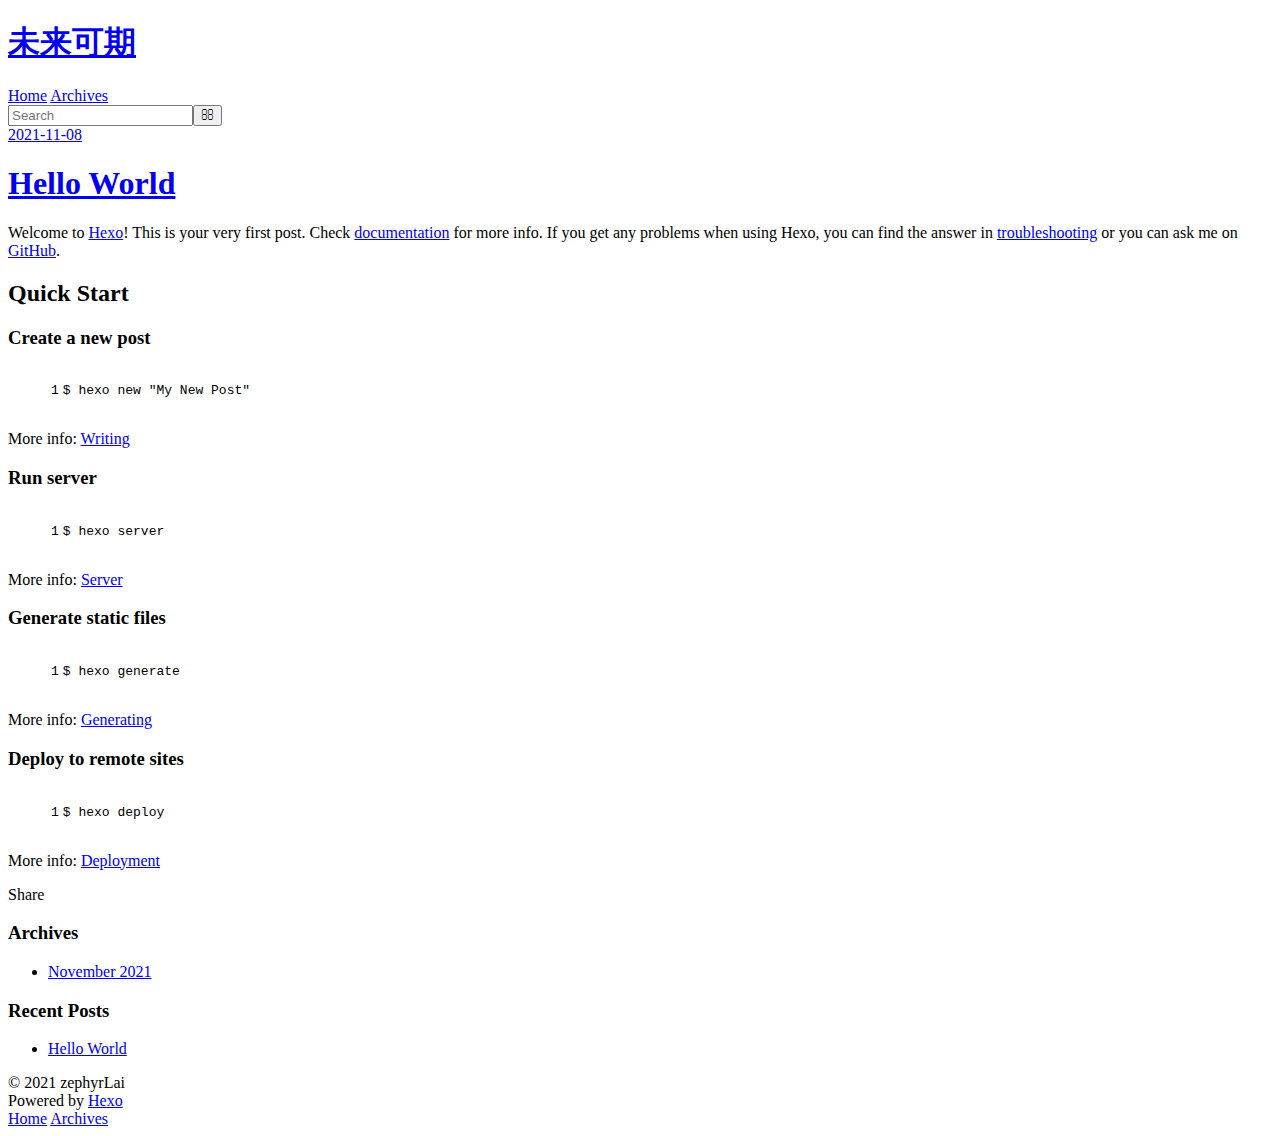
==== index.html @ c5fda98c "Site updated: 2021-11-08 18:31:26" ====
<!DOCTYPE html>
<html>
<head>
  <meta charset="utf-8">
  

  
  <title>未来可期</title>
  <meta name="viewport" content="width=device-width, initial-scale=1, maximum-scale=1">
  <meta property="og:type" content="website">
<meta property="og:title" content="未来可期">
<meta property="og:url" content="https://zephyrlai.github.io/index.html">
<meta property="og:site_name" content="未来可期">
<meta property="og:locale" content="en_US">
<meta property="article:author" content="zephyrLai">
<meta name="twitter:card" content="summary">
  
    <link rel="alternate" href="/atom.xml" title="未来可期" type="application/atom+xml">
  
  
    <link rel="icon" href="/favicon.png">
  
  
    <link href="//fonts.googleapis.com/css?family=Source+Code+Pro" rel="stylesheet" type="text/css">
  
  
<link rel="stylesheet" href="/css/style.css">

<meta name="generator" content="Hexo 5.4.0"></head>

<body>
  <div id="container">
    <div id="wrap">
      <header id="header">
  <div id="banner"></div>
  <div id="header-outer" class="outer">
    <div id="header-title" class="inner">
      <h1 id="logo-wrap">
        <a href="/" id="logo">未来可期</a>
      </h1>
      
    </div>
    <div id="header-inner" class="inner">
      <nav id="main-nav">
        <a id="main-nav-toggle" class="nav-icon"></a>
        
          <a class="main-nav-link" href="/">Home</a>
        
          <a class="main-nav-link" href="/archives">Archives</a>
        
      </nav>
      <nav id="sub-nav">
        
          <a id="nav-rss-link" class="nav-icon" href="/atom.xml" title="RSS Feed"></a>
        
        <a id="nav-search-btn" class="nav-icon" title="Search"></a>
      </nav>
      <div id="search-form-wrap">
        <form action="//google.com/search" method="get" accept-charset="UTF-8" class="search-form"><input type="search" name="q" class="search-form-input" placeholder="Search"><button type="submit" class="search-form-submit">&#xF002;</button><input type="hidden" name="sitesearch" value="https://zephyrlai.github.io"></form>
      </div>
    </div>
  </div>
</header>
      <div class="outer">
        <section id="main">
  
    <article id="post-hello-world" class="article article-type-post" itemscope itemprop="blogPost">
  <div class="article-meta">
    <a href="/2021/11/08/8905b023e677/" class="article-date">
  <time datetime="2021-11-08T07:36:44.122Z" itemprop="datePublished">2021-11-08</time>
</a>
    
  </div>
  <div class="article-inner">
    
    
      <header class="article-header">
        
  
    <h1 itemprop="name">
      <a class="article-title" href="/2021/11/08/8905b023e677/">Hello World</a>
    </h1>
  

      </header>
    
    <div class="article-entry" itemprop="articleBody">
      
        <p>Welcome to <a target="_blank" rel="noopener" href="https://hexo.io/">Hexo</a>! This is your very first post. Check <a target="_blank" rel="noopener" href="https://hexo.io/docs/">documentation</a> for more info. If you get any problems when using Hexo, you can find the answer in <a target="_blank" rel="noopener" href="https://hexo.io/docs/troubleshooting.html">troubleshooting</a> or you can ask me on <a target="_blank" rel="noopener" href="https://github.com/hexojs/hexo/issues">GitHub</a>.</p>
<h2 id="Quick-Start"><a href="#Quick-Start" class="headerlink" title="Quick Start"></a>Quick Start</h2><h3 id="Create-a-new-post"><a href="#Create-a-new-post" class="headerlink" title="Create a new post"></a>Create a new post</h3><figure class="highlight bash"><table><tr><td class="gutter"><pre><span class="line">1</span><br></pre></td><td class="code"><pre><span class="line">$ hexo new <span class="string">&quot;My New Post&quot;</span></span><br></pre></td></tr></table></figure>

<p>More info: <a target="_blank" rel="noopener" href="https://hexo.io/docs/writing.html">Writing</a></p>
<h3 id="Run-server"><a href="#Run-server" class="headerlink" title="Run server"></a>Run server</h3><figure class="highlight bash"><table><tr><td class="gutter"><pre><span class="line">1</span><br></pre></td><td class="code"><pre><span class="line">$ hexo server</span><br></pre></td></tr></table></figure>

<p>More info: <a target="_blank" rel="noopener" href="https://hexo.io/docs/server.html">Server</a></p>
<h3 id="Generate-static-files"><a href="#Generate-static-files" class="headerlink" title="Generate static files"></a>Generate static files</h3><figure class="highlight bash"><table><tr><td class="gutter"><pre><span class="line">1</span><br></pre></td><td class="code"><pre><span class="line">$ hexo generate</span><br></pre></td></tr></table></figure>

<p>More info: <a target="_blank" rel="noopener" href="https://hexo.io/docs/generating.html">Generating</a></p>
<h3 id="Deploy-to-remote-sites"><a href="#Deploy-to-remote-sites" class="headerlink" title="Deploy to remote sites"></a>Deploy to remote sites</h3><figure class="highlight bash"><table><tr><td class="gutter"><pre><span class="line">1</span><br></pre></td><td class="code"><pre><span class="line">$ hexo deploy</span><br></pre></td></tr></table></figure>

<p>More info: <a target="_blank" rel="noopener" href="https://hexo.io/docs/one-command-deployment.html">Deployment</a></p>

      
    </div>
    <footer class="article-footer">
      <a data-url="https://zephyrlai.github.io/2021/11/08/8905b023e677/" data-id="ckvqiy9e200008vw978qgfk97" class="article-share-link">Share</a>
      
      
    </footer>
  </div>
  
</article>


  


</section>
        
          <aside id="sidebar">
  
    

  
    

  
    
  
    
  <div class="widget-wrap">
    <h3 class="widget-title">Archives</h3>
    <div class="widget">
      <ul class="archive-list"><li class="archive-list-item"><a class="archive-list-link" href="/archives/2021/11/">November 2021</a></li></ul>
    </div>
  </div>


  
    
  <div class="widget-wrap">
    <h3 class="widget-title">Recent Posts</h3>
    <div class="widget">
      <ul>
        
          <li>
            <a href="/2021/11/08/8905b023e677/">Hello World</a>
          </li>
        
      </ul>
    </div>
  </div>

  
</aside>
        
      </div>
      <footer id="footer">
  
  <div class="outer">
    <div id="footer-info" class="inner">
      &copy; 2021 zephyrLai<br>
      Powered by <a href="http://hexo.io/" target="_blank">Hexo</a>
    </div>
  </div>
</footer>
    </div>
    <nav id="mobile-nav">
  
    <a href="/" class="mobile-nav-link">Home</a>
  
    <a href="/archives" class="mobile-nav-link">Archives</a>
  
</nav>
    

<script src="//ajax.googleapis.com/ajax/libs/jquery/2.0.3/jquery.min.js"></script>


  
<link rel="stylesheet" href="/fancybox/jquery.fancybox.css">

  
<script src="/fancybox/jquery.fancybox.pack.js"></script>




<script src="/js/script.js"></script>




  </div>
</body>
</html>
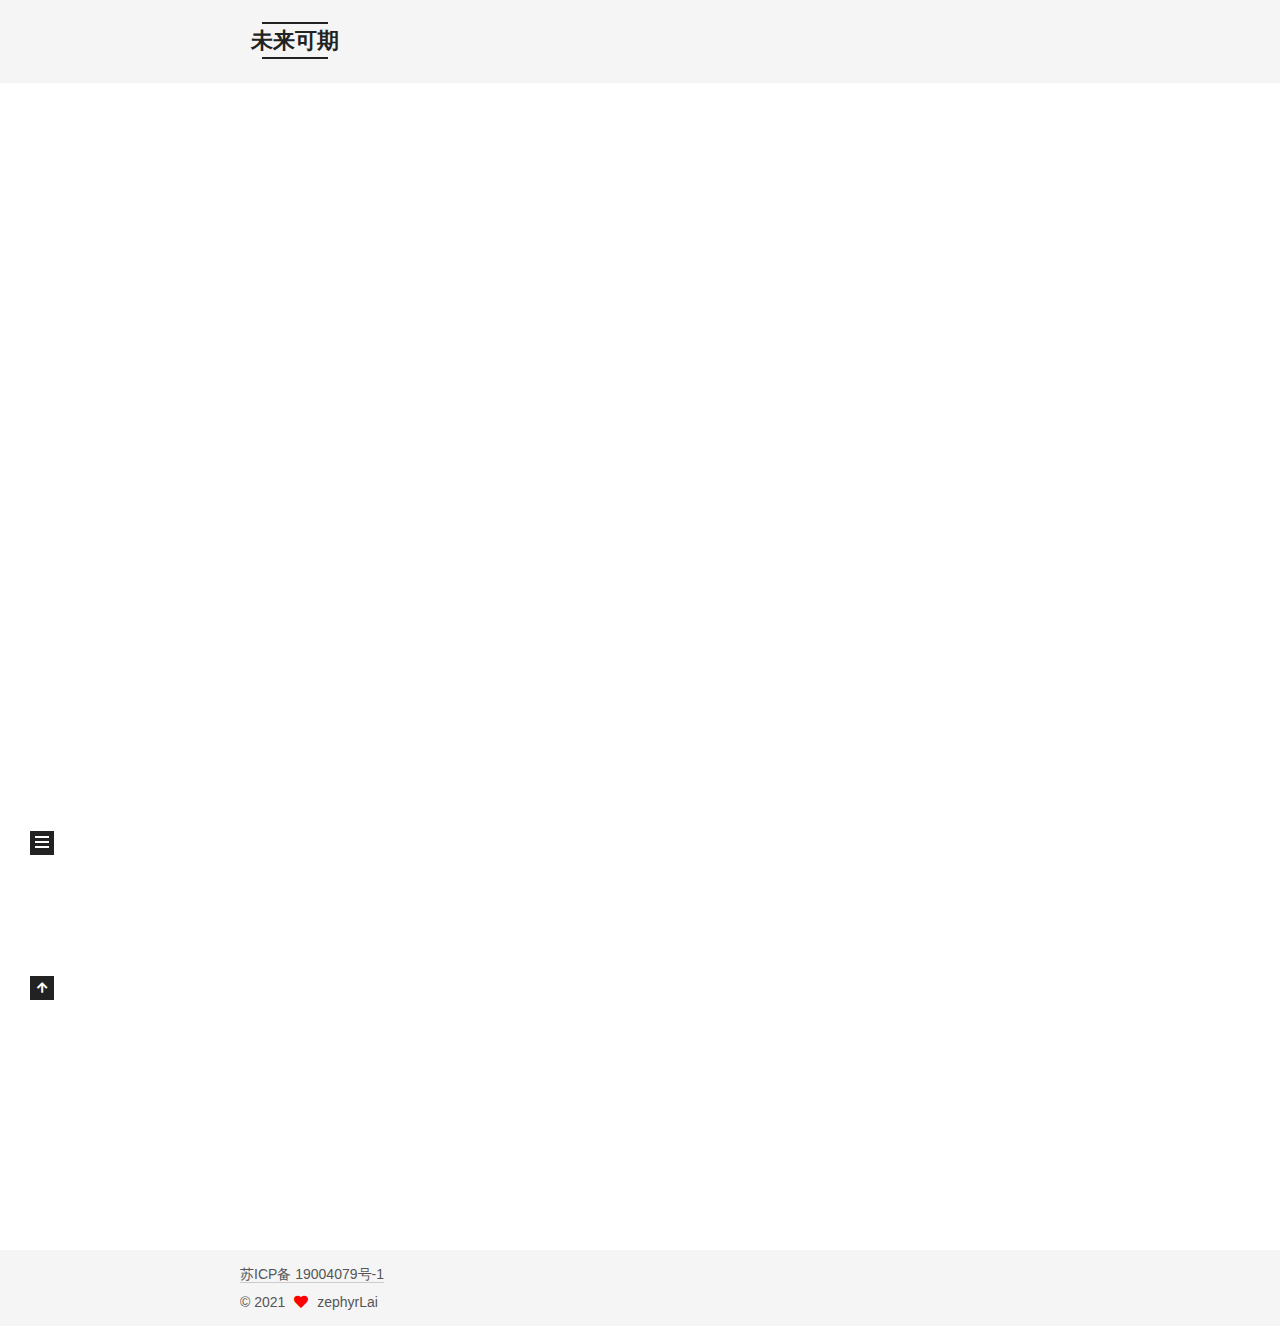
==== commit 3837ebc2: "Site updated: 2021-11-08 23:07:34" ====
--- a/index.html
+++ b/index.html
@@ -1,12 +1,25 @@
 <!DOCTYPE html>
-<html>
+<html lang="en">
 <head>
-  <meta charset="utf-8">
-  
-
-  
-  <title>未来可期</title>
-  <meta name="viewport" content="width=device-width, initial-scale=1, maximum-scale=1">
+  <meta charset="UTF-8">
+<meta name="viewport" content="width=device-width, initial-scale=1, maximum-scale=2">
+<meta name="theme-color" content="#222">
+<meta name="generator" content="Hexo 5.4.0">
+  <link rel="apple-touch-icon" sizes="180x180" href="/images/apple-touch-icon-next.png">
+  <link rel="icon" type="image/png" sizes="32x32" href="/images/favicon-32x32-next.png">
+  <link rel="icon" type="image/png" sizes="16x16" href="/images/favicon-16x16-next.png">
+  <link rel="mask-icon" href="/images/logo.svg" color="#222">
+
+<link rel="stylesheet" href="/css/main.css">
+
+
+<link rel="stylesheet" href="/lib/font-awesome/css/all.min.css">
+
+<script id="hexo-configurations">
+    var NexT = window.NexT || {};
+    var CONFIG = {"hostname":"zephyrlai.github.io","root":"/","scheme":"Mist","version":"7.8.0","exturl":false,"sidebar":{"position":"left","display":"post","padding":18,"offset":12,"onmobile":false},"copycode":{"enable":false,"show_result":false,"style":null},"back2top":{"enable":true,"sidebar":false,"scrollpercent":false},"bookmark":{"enable":false,"color":"#222","save":"auto"},"fancybox":false,"mediumzoom":false,"lazyload":false,"pangu":false,"comments":{"style":"tabs","active":null,"storage":true,"lazyload":false,"nav":null},"algolia":{"hits":{"per_page":10},"labels":{"input_placeholder":"Search for Posts","hits_empty":"We didn't find any results for the search: ${query}","hits_stats":"${hits} results found in ${time} ms"}},"localsearch":{"enable":false,"trigger":"auto","top_n_per_article":1,"unescape":false,"preload":false},"motion":{"enable":true,"async":false,"transition":{"post_block":"fadeIn","post_header":"slideDownIn","post_body":"slideDownIn","coll_header":"slideLeftIn","sidebar":"slideUpIn"}}};
+  </script>
+
   <meta property="og:type" content="website">
 <meta property="og:title" content="未来可期">
 <meta property="og:url" content="https://zephyrlai.github.io/index.html">
@@ -14,183 +27,343 @@
 <meta property="og:locale" content="en_US">
 <meta property="article:author" content="zephyrLai">
 <meta name="twitter:card" content="summary">
-  
-    <link rel="alternate" href="/atom.xml" title="未来可期" type="application/atom+xml">
-  
-  
-    <link rel="icon" href="/favicon.png">
-  
-  
-    <link href="//fonts.googleapis.com/css?family=Source+Code+Pro" rel="stylesheet" type="text/css">
-  
-  
-<link rel="stylesheet" href="/css/style.css">
-
-<meta name="generator" content="Hexo 5.4.0"></head>
-
-<body>
-  <div id="container">
-    <div id="wrap">
-      <header id="header">
-  <div id="banner"></div>
-  <div id="header-outer" class="outer">
-    <div id="header-title" class="inner">
-      <h1 id="logo-wrap">
-        <a href="/" id="logo">未来可期</a>
-      </h1>
+
+<link rel="canonical" href="https://zephyrlai.github.io/">
+
+
+<script id="page-configurations">
+  // https://hexo.io/docs/variables.html
+  CONFIG.page = {
+    sidebar: "",
+    isHome : true,
+    isPost : false,
+    lang   : 'en'
+  };
+</script>
+
+  <title>未来可期</title>
+  
+
+
+
+
+
+
+  <noscript>
+  <style>
+  .use-motion .brand,
+  .use-motion .menu-item,
+  .sidebar-inner,
+  .use-motion .post-block,
+  .use-motion .pagination,
+  .use-motion .comments,
+  .use-motion .post-header,
+  .use-motion .post-body,
+  .use-motion .collection-header { opacity: initial; }
+
+  .use-motion .site-title,
+  .use-motion .site-subtitle {
+    opacity: initial;
+    top: initial;
+  }
+
+  .use-motion .logo-line-before i { left: initial; }
+  .use-motion .logo-line-after i { right: initial; }
+  </style>
+</noscript>
+
+</head>
+
+<body itemscope itemtype="http://schema.org/WebPage">
+  <div class="container use-motion">
+    <div class="headband"></div>
+
+    <header class="header" itemscope itemtype="http://schema.org/WPHeader">
+      <div class="header-inner"><div class="site-brand-container">
+  <div class="site-nav-toggle">
+    <div class="toggle" aria-label="Toggle navigation bar">
+      <span class="toggle-line toggle-line-first"></span>
+      <span class="toggle-line toggle-line-middle"></span>
+      <span class="toggle-line toggle-line-last"></span>
+    </div>
+  </div>
+
+  <div class="site-meta">
+
+    <a href="/" class="brand" rel="start">
+      <span class="logo-line-before"><i></i></span>
+      <h1 class="site-title">未来可期</h1>
+      <span class="logo-line-after"><i></i></span>
+    </a>
+  </div>
+
+  <div class="site-nav-right">
+    <div class="toggle popup-trigger">
+    </div>
+  </div>
+</div>
+
+
+
+
+<nav class="site-nav">
+  <ul id="menu" class="main-menu menu">
+        <li class="menu-item menu-item-home">
+
+    <a href="/" rel="section"><i class="fa fa-home fa-fw"></i>Home</a>
+
+  </li>
+        <li class="menu-item menu-item-archives">
+
+    <a href="/archives/" rel="section"><i class="fa fa-archive fa-fw"></i>Archives</a>
+
+  </li>
+  </ul>
+</nav>
+
+
+
+
+</div>
+    </header>
+
+    
+  <div class="back-to-top">
+    <i class="fa fa-arrow-up"></i>
+    <span>0%</span>
+  </div>
+
+
+    <main class="main">
+      <div class="main-inner">
+        <div class="content-wrap">
+          
+
+          <div class="content index posts-expand">
+            
+      
+  
+  
+  <article itemscope itemtype="http://schema.org/Article" class="post-block" lang="en">
+    <link itemprop="mainEntityOfPage" href="https://zephyrlai.github.io/2021/11/08/8905b023e677/">
+
+    <span hidden itemprop="author" itemscope itemtype="http://schema.org/Person">
+      <meta itemprop="image" content="/images/avatar.gif">
+      <meta itemprop="name" content="zephyrLai">
+      <meta itemprop="description" content="">
+    </span>
+
+    <span hidden itemprop="publisher" itemscope itemtype="http://schema.org/Organization">
+      <meta itemprop="name" content="未来可期">
+    </span>
+      <header class="post-header">
+        <h2 class="post-title" itemprop="name headline">
+          
+            <a href="/2021/11/08/8905b023e677/" class="post-title-link" itemprop="url">Hello World</a>
+        </h2>
+
+        <div class="post-meta">
+            <span class="post-meta-item">
+              <span class="post-meta-item-icon">
+                <i class="far fa-calendar"></i>
+              </span>
+              <span class="post-meta-item-text">Posted on</span>
+
+              <time title="Created: 2021-11-08 15:36:44" itemprop="dateCreated datePublished" datetime="2021-11-08T15:36:44+08:00">2021-11-08</time>
+            </span>
+
+          
+
+        </div>
+      </header>
+
+    
+    
+    
+    <div class="post-body" itemprop="articleBody">
+
+      
+          <p>Welcome to <a target="_blank" rel="noopener" href="https://hexo.io/">Hexo</a>! This is your very first post. Check <a target="_blank" rel="noopener" href="https://hexo.io/docs/">documentation</a> for more info. If you get any problems when using Hexo, you can find the answer in <a target="_blank" rel="noopener" href="https://hexo.io/docs/troubleshooting.html">troubleshooting</a> or you can ask me on <a target="_blank" rel="noopener" href="https://github.com/hexojs/hexo/issues">GitHub</a>.</p>
+<h2 id="Quick-Start"><a href="#Quick-Start" class="headerlink" title="Quick Start"></a>Quick Start</h2><h3 id="Create-a-new-post"><a href="#Create-a-new-post" class="headerlink" title="Create a new post"></a>Create a new post</h3><figure class="highlight bash"><table><tr><td class="gutter"><pre><span class="line">1</span><br></pre></td><td class="code"><pre><span class="line">$ hexo new <span class="string">&quot;My New Post&quot;</span></span><br></pre></td></tr></table></figure>
+
+<p>More info: <a target="_blank" rel="noopener" href="https://hexo.io/docs/writing.html">Writing</a></p>
+<h3 id="Run-server"><a href="#Run-server" class="headerlink" title="Run server"></a>Run server</h3><figure class="highlight bash"><table><tr><td class="gutter"><pre><span class="line">1</span><br></pre></td><td class="code"><pre><span class="line">$ hexo server</span><br></pre></td></tr></table></figure>
+
+<p>More info: <a target="_blank" rel="noopener" href="https://hexo.io/docs/server.html">Server</a></p>
+<h3 id="Generate-static-files"><a href="#Generate-static-files" class="headerlink" title="Generate static files"></a>Generate static files</h3><figure class="highlight bash"><table><tr><td class="gutter"><pre><span class="line">1</span><br></pre></td><td class="code"><pre><span class="line">$ hexo generate</span><br></pre></td></tr></table></figure>
+
+<p>More info: <a target="_blank" rel="noopener" href="https://hexo.io/docs/generating.html">Generating</a></p>
+<h3 id="Deploy-to-remote-sites"><a href="#Deploy-to-remote-sites" class="headerlink" title="Deploy to remote sites"></a>Deploy to remote sites</h3><figure class="highlight bash"><table><tr><td class="gutter"><pre><span class="line">1</span><br></pre></td><td class="code"><pre><span class="line">$ hexo deploy</span><br></pre></td></tr></table></figure>
+
+<p>More info: <a target="_blank" rel="noopener" href="https://hexo.io/docs/one-command-deployment.html">Deployment</a></p>
+
       
     </div>
-    <div id="header-inner" class="inner">
-      <nav id="main-nav">
-        <a id="main-nav-toggle" class="nav-icon"></a>
+
+    
+    
+    
+      <footer class="post-footer">
+        <div class="post-eof"></div>
+      </footer>
+  </article>
+  
+  
+  
+
+
+  
+
+
+
+          </div>
+          
+
+<script>
+  window.addEventListener('tabs:register', () => {
+    let { activeClass } = CONFIG.comments;
+    if (CONFIG.comments.storage) {
+      activeClass = localStorage.getItem('comments_active') || activeClass;
+    }
+    if (activeClass) {
+      let activeTab = document.querySelector(`a[href="#comment-${activeClass}"]`);
+      if (activeTab) {
+        activeTab.click();
+      }
+    }
+  });
+  if (CONFIG.comments.storage) {
+    window.addEventListener('tabs:click', event => {
+      if (!event.target.matches('.tabs-comment .tab-content .tab-pane')) return;
+      let commentClass = event.target.classList[1];
+      localStorage.setItem('comments_active', commentClass);
+    });
+  }
+</script>
+
+        </div>
+          
+  
+  <div class="toggle sidebar-toggle">
+    <span class="toggle-line toggle-line-first"></span>
+    <span class="toggle-line toggle-line-middle"></span>
+    <span class="toggle-line toggle-line-last"></span>
+  </div>
+
+  <aside class="sidebar">
+    <div class="sidebar-inner">
+
+      <ul class="sidebar-nav motion-element">
+        <li class="sidebar-nav-toc">
+          Table of Contents
+        </li>
+        <li class="sidebar-nav-overview">
+          Overview
+        </li>
+      </ul>
+
+      <!--noindex-->
+      <div class="post-toc-wrap sidebar-panel">
+      </div>
+      <!--/noindex-->
+
+      <div class="site-overview-wrap sidebar-panel">
+        <div class="site-author motion-element" itemprop="author" itemscope itemtype="http://schema.org/Person">
+  <p class="site-author-name" itemprop="name">zephyrLai</p>
+  <div class="site-description" itemprop="description"></div>
+</div>
+<div class="site-state-wrap motion-element">
+  <nav class="site-state">
+      <div class="site-state-item site-state-posts">
+          <a href="/archives/">
         
-          <a class="main-nav-link" href="/">Home</a>
+          <span class="site-state-item-count">1</span>
+          <span class="site-state-item-name">posts</span>
+        </a>
+      </div>
+  </nav>
+</div>
+
+
+
+      </div>
+
+    </div>
+  </aside>
+  <div id="sidebar-dimmer"></div>
+
+
+      </div>
+    </main>
+
+    <footer class="footer">
+      <div class="footer-inner">
         
-          <a class="main-nav-link" href="/archives">Archives</a>
+
         
-      </nav>
-      <nav id="sub-nav">
+  <div class="beian"><a href="https://beian.miit.gov.cn/" rel="noopener" target="_blank">苏ICP备 19004079号-1 </a>
+  </div>
+
+<div class="copyright">
+  
+  &copy; 
+  <span itemprop="copyrightYear">2021</span>
+  <span class="with-love">
+    <i class="fa fa-heart"></i>
+  </span>
+  <span class="author" itemprop="copyrightHolder">zephyrLai</span>
+</div>
+
         
-          <a id="nav-rss-link" class="nav-icon" href="/atom.xml" title="RSS Feed"></a>
-        
-        <a id="nav-search-btn" class="nav-icon" title="Search"></a>
-      </nav>
-      <div id="search-form-wrap">
-        <form action="//google.com/search" method="get" accept-charset="UTF-8" class="search-form"><input type="search" name="q" class="search-form-input" placeholder="Search"><button type="submit" class="search-form-submit">&#xF002;</button><input type="hidden" name="sitesearch" value="https://zephyrlai.github.io"></form>
-      </div>
-    </div>
-  </div>
-</header>
-      <div class="outer">
-        <section id="main">
-  
-    <article id="post-hello-world" class="article article-type-post" itemscope itemprop="blogPost">
-  <div class="article-meta">
-    <a href="/2021/11/08/8905b023e677/" class="article-date">
-  <time datetime="2021-11-08T07:36:44.122Z" itemprop="datePublished">2021-11-08</time>
-</a>
-    
-  </div>
-  <div class="article-inner">
-    
-    
-      <header class="article-header">
-        
-  
-    <h1 itemprop="name">
-      <a class="article-title" href="/2021/11/08/8905b023e677/">Hello World</a>
-    </h1>
-  
-
-      </header>
-    
-    <div class="article-entry" itemprop="articleBody">
-      
-        <p>Welcome to <a target="_blank" rel="noopener" href="https://hexo.io/">Hexo</a>! This is your very first post. Check <a target="_blank" rel="noopener" href="https://hexo.io/docs/">documentation</a> for more info. If you get any problems when using Hexo, you can find the answer in <a target="_blank" rel="noopener" href="https://hexo.io/docs/troubleshooting.html">troubleshooting</a> or you can ask me on <a target="_blank" rel="noopener" href="https://github.com/hexojs/hexo/issues">GitHub</a>.</p>
-<h2 id="Quick-Start"><a href="#Quick-Start" class="headerlink" title="Quick Start"></a>Quick Start</h2><h3 id="Create-a-new-post"><a href="#Create-a-new-post" class="headerlink" title="Create a new post"></a>Create a new post</h3><figure class="highlight bash"><table><tr><td class="gutter"><pre><span class="line">1</span><br></pre></td><td class="code"><pre><span class="line">$ hexo new <span class="string">&quot;My New Post&quot;</span></span><br></pre></td></tr></table></figure>
-
-<p>More info: <a target="_blank" rel="noopener" href="https://hexo.io/docs/writing.html">Writing</a></p>
-<h3 id="Run-server"><a href="#Run-server" class="headerlink" title="Run server"></a>Run server</h3><figure class="highlight bash"><table><tr><td class="gutter"><pre><span class="line">1</span><br></pre></td><td class="code"><pre><span class="line">$ hexo server</span><br></pre></td></tr></table></figure>
-
-<p>More info: <a target="_blank" rel="noopener" href="https://hexo.io/docs/server.html">Server</a></p>
-<h3 id="Generate-static-files"><a href="#Generate-static-files" class="headerlink" title="Generate static files"></a>Generate static files</h3><figure class="highlight bash"><table><tr><td class="gutter"><pre><span class="line">1</span><br></pre></td><td class="code"><pre><span class="line">$ hexo generate</span><br></pre></td></tr></table></figure>
-
-<p>More info: <a target="_blank" rel="noopener" href="https://hexo.io/docs/generating.html">Generating</a></p>
-<h3 id="Deploy-to-remote-sites"><a href="#Deploy-to-remote-sites" class="headerlink" title="Deploy to remote sites"></a>Deploy to remote sites</h3><figure class="highlight bash"><table><tr><td class="gutter"><pre><span class="line">1</span><br></pre></td><td class="code"><pre><span class="line">$ hexo deploy</span><br></pre></td></tr></table></figure>
-
-<p>More info: <a target="_blank" rel="noopener" href="https://hexo.io/docs/one-command-deployment.html">Deployment</a></p>
-
-      
-    </div>
-    <footer class="article-footer">
-      <a data-url="https://zephyrlai.github.io/2021/11/08/8905b023e677/" data-id="ckvqiy9e200008vw978qgfk97" class="article-share-link">Share</a>
-      
-      
+
+
+
+
+
+
+
+
+      </div>
     </footer>
   </div>
-  
-</article>
-
-
-  
-
-
-</section>
-        
-          <aside id="sidebar">
-  
-    
-
-  
-    
-
-  
-    
-  
-    
-  <div class="widget-wrap">
-    <h3 class="widget-title">Archives</h3>
-    <div class="widget">
-      <ul class="archive-list"><li class="archive-list-item"><a class="archive-list-link" href="/archives/2021/11/">November 2021</a></li></ul>
-    </div>
-  </div>
-
-
-  
-    
-  <div class="widget-wrap">
-    <h3 class="widget-title">Recent Posts</h3>
-    <div class="widget">
-      <ul>
-        
-          <li>
-            <a href="/2021/11/08/8905b023e677/">Hello World</a>
-          </li>
-        
-      </ul>
-    </div>
-  </div>
-
-  
-</aside>
-        
-      </div>
-      <footer id="footer">
-  
-  <div class="outer">
-    <div id="footer-info" class="inner">
-      &copy; 2021 zephyrLai<br>
-      Powered by <a href="http://hexo.io/" target="_blank">Hexo</a>
-    </div>
-  </div>
-</footer>
-    </div>
-    <nav id="mobile-nav">
-  
-    <a href="/" class="mobile-nav-link">Home</a>
-  
-    <a href="/archives" class="mobile-nav-link">Archives</a>
-  
-</nav>
-    
-
-<script src="//ajax.googleapis.com/ajax/libs/jquery/2.0.3/jquery.min.js"></script>
-
-
-  
-<link rel="stylesheet" href="/fancybox/jquery.fancybox.css">
-
-  
-<script src="/fancybox/jquery.fancybox.pack.js"></script>
-
-
-
-
-<script src="/js/script.js"></script>
-
-
-
-
-  </div>
+
+  
+  <script src="/lib/anime.min.js"></script>
+  <script src="/lib/velocity/velocity.min.js"></script>
+  <script src="/lib/velocity/velocity.ui.min.js"></script>
+
+<script src="/js/utils.js"></script>
+
+<script src="/js/motion.js"></script>
+
+
+<script src="/js/schemes/muse.js"></script>
+
+
+<script src="/js/next-boot.js"></script>
+
+
+
+
+  
+
+
+
+
+
+
+
+
+
+
+
+
+
+
+
+  
+
+  
+
 </body>
-</html>+</html>
--- a/css/main.css
+++ b/css/main.css
@@ -0,0 +1,2384 @@
+:root {
+  --body-bg-color: #fff;
+  --content-bg-color: #f5f5f5;
+  --card-bg-color: #f5f5f5;
+  --text-color: #555;
+  --blockquote-color: #666;
+  --link-color: #555;
+  --link-hover-color: #222;
+  --brand-color: #222;
+  --brand-hover-color: #222;
+  --table-row-odd-bg-color: #f9f9f9;
+  --table-row-hover-bg-color: #f5f5f5;
+  --menu-item-bg-color: #ddd;
+  --btn-default-bg: transparent;
+  --btn-default-color: var(--link-color);
+  --btn-default-border-color: var(--link-color);
+  --btn-default-hover-bg: transparent;
+  --btn-default-hover-color: var(--link-hover-color);
+  --btn-default-hover-border-color: var(--link-hover-color);
+}
+html {
+  line-height: 1.15; /* 1 */
+  -webkit-text-size-adjust: 100%; /* 2 */
+}
+body {
+  margin: 0;
+}
+main {
+  display: block;
+}
+h1 {
+  font-size: 2em;
+  margin: 0.67em 0;
+}
+hr {
+  box-sizing: content-box; /* 1 */
+  height: 0; /* 1 */
+  overflow: visible; /* 2 */
+}
+pre {
+  font-family: monospace, monospace; /* 1 */
+  font-size: 1em; /* 2 */
+}
+a {
+  background: transparent;
+}
+abbr[title] {
+  border-bottom: none; /* 1 */
+  text-decoration: underline; /* 2 */
+  text-decoration: underline dotted; /* 2 */
+}
+b,
+strong {
+  font-weight: bolder;
+}
+code,
+kbd,
+samp {
+  font-family: monospace, monospace; /* 1 */
+  font-size: 1em; /* 2 */
+}
+small {
+  font-size: 80%;
+}
+sub,
+sup {
+  font-size: 75%;
+  line-height: 0;
+  position: relative;
+  vertical-align: baseline;
+}
+sub {
+  bottom: -0.25em;
+}
+sup {
+  top: -0.5em;
+}
+img {
+  border-style: none;
+}
+button,
+input,
+optgroup,
+select,
+textarea {
+  font-family: inherit; /* 1 */
+  font-size: 100%; /* 1 */
+  line-height: 1.15; /* 1 */
+  margin: 0; /* 2 */
+}
+button,
+input {
+/* 1 */
+  overflow: visible;
+}
+button,
+select {
+/* 1 */
+  text-transform: none;
+}
+button,
+[type='button'],
+[type='reset'],
+[type='submit'] {
+  -webkit-appearance: button;
+}
+button::-moz-focus-inner,
+[type='button']::-moz-focus-inner,
+[type='reset']::-moz-focus-inner,
+[type='submit']::-moz-focus-inner {
+  border-style: none;
+  padding: 0;
+}
+button:-moz-focusring,
+[type='button']:-moz-focusring,
+[type='reset']:-moz-focusring,
+[type='submit']:-moz-focusring {
+  outline: 1px dotted ButtonText;
+}
+fieldset {
+  padding: 0.35em 0.75em 0.625em;
+}
+legend {
+  box-sizing: border-box; /* 1 */
+  color: inherit; /* 2 */
+  display: table; /* 1 */
+  max-width: 100%; /* 1 */
+  padding: 0; /* 3 */
+  white-space: normal; /* 1 */
+}
+progress {
+  vertical-align: baseline;
+}
+textarea {
+  overflow: auto;
+}
+[type='checkbox'],
+[type='radio'] {
+  box-sizing: border-box; /* 1 */
+  padding: 0; /* 2 */
+}
+[type='number']::-webkit-inner-spin-button,
+[type='number']::-webkit-outer-spin-button {
+  height: auto;
+}
+[type='search'] {
+  outline-offset: -2px; /* 2 */
+  -webkit-appearance: textfield; /* 1 */
+}
+[type='search']::-webkit-search-decoration {
+  -webkit-appearance: none;
+}
+::-webkit-file-upload-button {
+  font: inherit; /* 2 */
+  -webkit-appearance: button; /* 1 */
+}
+details {
+  display: block;
+}
+summary {
+  display: list-item;
+}
+template {
+  display: none;
+}
+[hidden] {
+  display: none;
+}
+::selection {
+  background: #262a30;
+  color: #eee;
+}
+html,
+body {
+  height: 100%;
+}
+body {
+  background: var(--body-bg-color);
+  color: var(--text-color);
+  font-family: 'Lato', "PingFang SC", "Microsoft YaHei", sans-serif;
+  font-size: 1em;
+  line-height: 2;
+}
+@media (max-width: 991px) {
+  body {
+    padding-left: 0 !important;
+    padding-right: 0 !important;
+  }
+}
+h1,
+h2,
+h3,
+h4,
+h5,
+h6 {
+  font-family: 'Lato', "PingFang SC", "Microsoft YaHei", sans-serif;
+  font-weight: bold;
+  line-height: 1.5;
+  margin: 20px 0 15px;
+}
+h1 {
+  font-size: 1.5em;
+}
+h2 {
+  font-size: 1.375em;
+}
+h3 {
+  font-size: 1.25em;
+}
+h4 {
+  font-size: 1.125em;
+}
+h5 {
+  font-size: 1em;
+}
+h6 {
+  font-size: 0.875em;
+}
+p {
+  margin: 0 0 20px 0;
+}
+a,
+span.exturl {
+  border-bottom: 1px solid #ccc;
+  color: var(--link-color);
+  outline: 0;
+  text-decoration: none;
+  overflow-wrap: break-word;
+  word-wrap: break-word;
+  cursor: pointer;
+}
+a:hover,
+span.exturl:hover {
+  border-bottom-color: var(--link-hover-color);
+  color: var(--link-hover-color);
+}
+iframe,
+img,
+video {
+  display: block;
+  margin-left: auto;
+  margin-right: auto;
+  max-width: 100%;
+}
+hr {
+  background-image: repeating-linear-gradient(-45deg, #ddd, #ddd 4px, transparent 4px, transparent 8px);
+  border: 0;
+  height: 3px;
+  margin: 40px 0;
+}
+blockquote {
+  border-left: 4px solid #ddd;
+  color: var(--blockquote-color);
+  margin: 0;
+  padding: 0 15px;
+}
+blockquote cite::before {
+  content: '-';
+  padding: 0 5px;
+}
+dt {
+  font-weight: bold;
+}
+dd {
+  margin: 0;
+  padding: 0;
+}
+kbd {
+  background-color: #f5f5f5;
+  background-image: linear-gradient(#eee, #fff, #eee);
+  border: 1px solid #ccc;
+  border-radius: 0.2em;
+  box-shadow: 0.1em 0.1em 0.2em rgba(0,0,0,0.1);
+  color: #555;
+  font-family: inherit;
+  padding: 0.1em 0.3em;
+  white-space: nowrap;
+}
+.table-container {
+  overflow: auto;
+}
+table {
+  border-collapse: collapse;
+  border-spacing: 0;
+  font-size: 0.875em;
+  margin: 0 0 20px 0;
+  width: 100%;
+}
+tbody tr:nth-of-type(odd) {
+  background: var(--table-row-odd-bg-color);
+}
+tbody tr:hover {
+  background: var(--table-row-hover-bg-color);
+}
+caption,
+th,
+td {
+  font-weight: normal;
+  padding: 8px;
+  vertical-align: middle;
+}
+th,
+td {
+  border: 1px solid #ddd;
+  border-bottom: 3px solid #ddd;
+}
+th {
+  font-weight: 700;
+  padding-bottom: 10px;
+}
+td {
+  border-bottom-width: 1px;
+}
+.btn {
+  background: var(--btn-default-bg);
+  border: 2px solid var(--btn-default-border-color);
+  border-radius: 0;
+  color: var(--btn-default-color);
+  display: inline-block;
+  font-size: 0.875em;
+  line-height: 2;
+  padding: 0 20px;
+  text-decoration: none;
+  transition-property: background-color;
+  transition-delay: 0s;
+  transition-duration: 0.2s;
+  transition-timing-function: ease-in-out;
+}
+.btn:hover {
+  background: var(--btn-default-hover-bg);
+  border-color: var(--btn-default-hover-border-color);
+  color: var(--btn-default-hover-color);
+}
+.btn + .btn {
+  margin: 0 0 8px 8px;
+}
+.btn .fa-fw {
+  text-align: left;
+  width: 1.285714285714286em;
+}
+.toggle {
+  line-height: 0;
+}
+.toggle .toggle-line {
+  background: #fff;
+  display: inline-block;
+  height: 2px;
+  left: 0;
+  position: relative;
+  top: 0;
+  transition: all 0.4s;
+  vertical-align: top;
+  width: 100%;
+}
+.toggle .toggle-line:not(:first-child) {
+  margin-top: 3px;
+}
+.toggle.toggle-arrow .toggle-line-first {
+  left: 50%;
+  top: 2px;
+  transform: rotate(45deg);
+  width: 50%;
+}
+.toggle.toggle-arrow .toggle-line-middle {
+  left: 2px;
+  width: 90%;
+}
+.toggle.toggle-arrow .toggle-line-last {
+  left: 50%;
+  top: -2px;
+  transform: rotate(-45deg);
+  width: 50%;
+}
+.toggle.toggle-close .toggle-line-first {
+  transform: rotate(-45deg);
+  top: 5px;
+}
+.toggle.toggle-close .toggle-line-middle {
+  opacity: 0;
+}
+.toggle.toggle-close .toggle-line-last {
+  transform: rotate(45deg);
+  top: -5px;
+}
+.highlight,
+pre {
+  background: #f7f7f7;
+  color: #4d4d4c;
+  line-height: 1.6;
+  margin: 0 auto 20px;
+}
+pre,
+code {
+  font-family: consolas, Menlo, monospace, "PingFang SC", "Microsoft YaHei";
+}
+code {
+  background: #eee;
+  border-radius: 3px;
+  color: #555;
+  padding: 2px 4px;
+  overflow-wrap: break-word;
+  word-wrap: break-word;
+}
+.highlight *::selection {
+  background: #d6d6d6;
+}
+.highlight pre {
+  border: 0;
+  margin: 0;
+  padding: 10px 0;
+}
+.highlight table {
+  border: 0;
+  margin: 0;
+  width: auto;
+}
+.highlight td {
+  border: 0;
+  padding: 0;
+}
+.highlight figcaption {
+  background: #eff2f3;
+  color: #4d4d4c;
+  display: flex;
+  font-size: 0.875em;
+  justify-content: space-between;
+  line-height: 1.2;
+  padding: 0.5em;
+}
+.highlight figcaption a {
+  color: #4d4d4c;
+}
+.highlight figcaption a:hover {
+  border-bottom-color: #4d4d4c;
+}
+.highlight .gutter {
+  -moz-user-select: none;
+  -ms-user-select: none;
+  -webkit-user-select: none;
+  user-select: none;
+}
+.highlight .gutter pre {
+  background: #eff2f3;
+  color: #869194;
+  padding-left: 10px;
+  padding-right: 10px;
+  text-align: right;
+}
+.highlight .code pre {
+  background: #f7f7f7;
+  padding-left: 10px;
+  width: 100%;
+}
+.gist table {
+  width: auto;
+}
+.gist table td {
+  border: 0;
+}
+pre {
+  overflow: auto;
+  padding: 10px;
+}
+pre code {
+  background: none;
+  color: #4d4d4c;
+  font-size: 0.875em;
+  padding: 0;
+  text-shadow: none;
+}
+pre .deletion {
+  background: #fdd;
+}
+pre .addition {
+  background: #dfd;
+}
+pre .meta {
+  color: #eab700;
+  -moz-user-select: none;
+  -ms-user-select: none;
+  -webkit-user-select: none;
+  user-select: none;
+}
+pre .comment {
+  color: #8e908c;
+}
+pre .variable,
+pre .attribute,
+pre .tag,
+pre .name,
+pre .regexp,
+pre .ruby .constant,
+pre .xml .tag .title,
+pre .xml .pi,
+pre .xml .doctype,
+pre .html .doctype,
+pre .css .id,
+pre .css .class,
+pre .css .pseudo {
+  color: #c82829;
+}
+pre .number,
+pre .preprocessor,
+pre .built_in,
+pre .builtin-name,
+pre .literal,
+pre .params,
+pre .constant,
+pre .command {
+  color: #f5871f;
+}
+pre .ruby .class .title,
+pre .css .rules .attribute,
+pre .string,
+pre .symbol,
+pre .value,
+pre .inheritance,
+pre .header,
+pre .ruby .symbol,
+pre .xml .cdata,
+pre .special,
+pre .formula {
+  color: #718c00;
+}
+pre .title,
+pre .css .hexcolor {
+  color: #3e999f;
+}
+pre .function,
+pre .python .decorator,
+pre .python .title,
+pre .ruby .function .title,
+pre .ruby .title .keyword,
+pre .perl .sub,
+pre .javascript .title,
+pre .coffeescript .title {
+  color: #4271ae;
+}
+pre .keyword,
+pre .javascript .function {
+  color: #8959a8;
+}
+.blockquote-center {
+  border-left: none;
+  margin: 40px 0;
+  padding: 0;
+  position: relative;
+  text-align: center;
+}
+.blockquote-center .fa {
+  display: block;
+  opacity: 0.6;
+  position: absolute;
+  width: 100%;
+}
+.blockquote-center .fa-quote-left {
+  border-top: 1px solid #ccc;
+  text-align: left;
+  top: -20px;
+}
+.blockquote-center .fa-quote-right {
+  border-bottom: 1px solid #ccc;
+  text-align: right;
+  bottom: -20px;
+}
+.blockquote-center p,
+.blockquote-center div {
+  text-align: center;
+}
+.post-body .group-picture img {
+  margin: 0 auto;
+  padding: 0 3px;
+}
+.group-picture-row {
+  margin-bottom: 6px;
+  overflow: hidden;
+}
+.group-picture-column {
+  float: left;
+  margin-bottom: 10px;
+}
+.post-body .label {
+  color: #555;
+  display: inline;
+  padding: 0 2px;
+}
+.post-body .label.default {
+  background: #f0f0f0;
+}
+.post-body .label.primary {
+  background: #efe6f7;
+}
+.post-body .label.info {
+  background: #e5f2f8;
+}
+.post-body .label.success {
+  background: #e7f4e9;
+}
+.post-body .label.warning {
+  background: #fcf6e1;
+}
+.post-body .label.danger {
+  background: #fae8eb;
+}
+.post-body .tabs {
+  margin-bottom: 20px;
+}
+.post-body .tabs,
+.tabs-comment {
+  display: block;
+  padding-top: 10px;
+  position: relative;
+}
+.post-body .tabs ul.nav-tabs,
+.tabs-comment ul.nav-tabs {
+  display: flex;
+  flex-wrap: wrap;
+  margin: 0;
+  margin-bottom: -1px;
+  padding: 0;
+}
+@media (max-width: 413px) {
+  .post-body .tabs ul.nav-tabs,
+  .tabs-comment ul.nav-tabs {
+    display: block;
+    margin-bottom: 5px;
+  }
+}
+.post-body .tabs ul.nav-tabs li.tab,
+.tabs-comment ul.nav-tabs li.tab {
+  border-bottom: 1px solid #ddd;
+  border-left: 1px solid transparent;
+  border-right: 1px solid transparent;
+  border-top: 3px solid transparent;
+  flex-grow: 1;
+  list-style-type: none;
+  border-radius: 0 0 0 0;
+}
+@media (max-width: 413px) {
+  .post-body .tabs ul.nav-tabs li.tab,
+  .tabs-comment ul.nav-tabs li.tab {
+    border-bottom: 1px solid transparent;
+    border-left: 3px solid transparent;
+    border-right: 1px solid transparent;
+    border-top: 1px solid transparent;
+  }
+}
+@media (max-width: 413px) {
+  .post-body .tabs ul.nav-tabs li.tab,
+  .tabs-comment ul.nav-tabs li.tab {
+    border-radius: 0;
+  }
+}
+.post-body .tabs ul.nav-tabs li.tab a,
+.tabs-comment ul.nav-tabs li.tab a {
+  border-bottom: initial;
+  display: block;
+  line-height: 1.8;
+  outline: 0;
+  padding: 0.25em 0.75em;
+  text-align: center;
+  transition-delay: 0s;
+  transition-duration: 0.2s;
+  transition-timing-function: ease-out;
+}
+.post-body .tabs ul.nav-tabs li.tab a i,
+.tabs-comment ul.nav-tabs li.tab a i {
+  width: 1.285714285714286em;
+}
+.post-body .tabs ul.nav-tabs li.tab.active,
+.tabs-comment ul.nav-tabs li.tab.active {
+  border-bottom: 1px solid transparent;
+  border-left: 1px solid #ddd;
+  border-right: 1px solid #ddd;
+  border-top: 3px solid #fc6423;
+}
+@media (max-width: 413px) {
+  .post-body .tabs ul.nav-tabs li.tab.active,
+  .tabs-comment ul.nav-tabs li.tab.active {
+    border-bottom: 1px solid #ddd;
+    border-left: 3px solid #fc6423;
+    border-right: 1px solid #ddd;
+    border-top: 1px solid #ddd;
+  }
+}
+.post-body .tabs ul.nav-tabs li.tab.active a,
+.tabs-comment ul.nav-tabs li.tab.active a {
+  color: var(--link-color);
+  cursor: default;
+}
+.post-body .tabs .tab-content .tab-pane,
+.tabs-comment .tab-content .tab-pane {
+  border: 1px solid #ddd;
+  border-top: 0;
+  padding: 20px 20px 0 20px;
+  border-radius: 0;
+}
+.post-body .tabs .tab-content .tab-pane:not(.active),
+.tabs-comment .tab-content .tab-pane:not(.active) {
+  display: none;
+}
+.post-body .tabs .tab-content .tab-pane.active,
+.tabs-comment .tab-content .tab-pane.active {
+  display: block;
+}
+.post-body .tabs .tab-content .tab-pane.active:nth-of-type(1),
+.tabs-comment .tab-content .tab-pane.active:nth-of-type(1) {
+  border-radius: 0 0 0 0;
+}
+@media (max-width: 413px) {
+  .post-body .tabs .tab-content .tab-pane.active:nth-of-type(1),
+  .tabs-comment .tab-content .tab-pane.active:nth-of-type(1) {
+    border-radius: 0;
+  }
+}
+.post-body .note {
+  border-radius: 3px;
+  margin-bottom: 20px;
+  padding: 1em;
+  position: relative;
+  border: 1px solid #eee;
+  border-left-width: 5px;
+}
+.post-body .note h2,
+.post-body .note h3,
+.post-body .note h4,
+.post-body .note h5,
+.post-body .note h6 {
+  margin-top: 0;
+  border-bottom: initial;
+  margin-bottom: 0;
+  padding-top: 0;
+}
+.post-body .note p:first-child,
+.post-body .note ul:first-child,
+.post-body .note ol:first-child,
+.post-body .note table:first-child,
+.post-body .note pre:first-child,
+.post-body .note blockquote:first-child,
+.post-body .note img:first-child {
+  margin-top: 0;
+}
+.post-body .note p:last-child,
+.post-body .note ul:last-child,
+.post-body .note ol:last-child,
+.post-body .note table:last-child,
+.post-body .note pre:last-child,
+.post-body .note blockquote:last-child,
+.post-body .note img:last-child {
+  margin-bottom: 0;
+}
+.post-body .note.default {
+  border-left-color: #777;
+}
+.post-body .note.default h2,
+.post-body .note.default h3,
+.post-body .note.default h4,
+.post-body .note.default h5,
+.post-body .note.default h6 {
+  color: #777;
+}
+.post-body .note.primary {
+  border-left-color: #6f42c1;
+}
+.post-body .note.primary h2,
+.post-body .note.primary h3,
+.post-body .note.primary h4,
+.post-body .note.primary h5,
+.post-body .note.primary h6 {
+  color: #6f42c1;
+}
+.post-body .note.info {
+  border-left-color: #428bca;
+}
+.post-body .note.info h2,
+.post-body .note.info h3,
+.post-body .note.info h4,
+.post-body .note.info h5,
+.post-body .note.info h6 {
+  color: #428bca;
+}
+.post-body .note.success {
+  border-left-color: #5cb85c;
+}
+.post-body .note.success h2,
+.post-body .note.success h3,
+.post-body .note.success h4,
+.post-body .note.success h5,
+.post-body .note.success h6 {
+  color: #5cb85c;
+}
+.post-body .note.warning {
+  border-left-color: #f0ad4e;
+}
+.post-body .note.warning h2,
+.post-body .note.warning h3,
+.post-body .note.warning h4,
+.post-body .note.warning h5,
+.post-body .note.warning h6 {
+  color: #f0ad4e;
+}
+.post-body .note.danger {
+  border-left-color: #d9534f;
+}
+.post-body .note.danger h2,
+.post-body .note.danger h3,
+.post-body .note.danger h4,
+.post-body .note.danger h5,
+.post-body .note.danger h6 {
+  color: #d9534f;
+}
+.pagination .prev,
+.pagination .next,
+.pagination .page-number,
+.pagination .space {
+  display: inline-block;
+  margin: 0 10px;
+  padding: 0 11px;
+  position: relative;
+  top: -1px;
+}
+@media (max-width: 767px) {
+  .pagination .prev,
+  .pagination .next,
+  .pagination .page-number,
+  .pagination .space {
+    margin: 0 5px;
+  }
+}
+.pagination {
+  border-top: 1px solid #eee;
+  margin: 120px 0 0;
+  text-align: center;
+}
+.pagination .prev,
+.pagination .next,
+.pagination .page-number {
+  border-bottom: 0;
+  border-top: 1px solid #eee;
+  transition-property: border-color;
+  transition-delay: 0s;
+  transition-duration: 0.2s;
+  transition-timing-function: ease-in-out;
+}
+.pagination .prev:hover,
+.pagination .next:hover,
+.pagination .page-number:hover {
+  border-top-color: #222;
+}
+.pagination .space {
+  margin: 0;
+  padding: 0;
+}
+.pagination .prev {
+  margin-left: 0;
+}
+.pagination .next {
+  margin-right: 0;
+}
+.pagination .page-number.current {
+  background: #ccc;
+  border-top-color: #ccc;
+  color: #fff;
+}
+@media (max-width: 767px) {
+  .pagination {
+    border-top: none;
+  }
+  .pagination .prev,
+  .pagination .next,
+  .pagination .page-number {
+    border-bottom: 1px solid #eee;
+    border-top: 0;
+    margin-bottom: 10px;
+    padding: 0 10px;
+  }
+  .pagination .prev:hover,
+  .pagination .next:hover,
+  .pagination .page-number:hover {
+    border-bottom-color: #222;
+  }
+}
+.comments {
+  margin-top: 60px;
+  overflow: hidden;
+}
+.comment-button-group {
+  display: flex;
+  flex-wrap: wrap-reverse;
+  justify-content: center;
+  margin: 1em 0;
+}
+.comment-button-group .comment-button {
+  margin: 0.1em 0.2em;
+}
+.comment-button-group .comment-button.active {
+  background: var(--btn-default-hover-bg);
+  border-color: var(--btn-default-hover-border-color);
+  color: var(--btn-default-hover-color);
+}
+.comment-position {
+  display: none;
+}
+.comment-position.active {
+  display: block;
+}
+.tabs-comment {
+  background: var(--content-bg-color);
+  margin-top: 4em;
+  padding-top: 0;
+}
+.tabs-comment .comments {
+  border: 0;
+  box-shadow: none;
+  margin-top: 0;
+  padding-top: 0;
+}
+.container {
+  min-height: 100%;
+  position: relative;
+}
+.main-inner {
+  margin: 0 auto;
+  width: 700px;
+}
+@media (min-width: 1200px) {
+  .main-inner {
+    width: 800px;
+  }
+}
+@media (min-width: 1600px) {
+  .main-inner {
+    width: 900px;
+  }
+}
+@media (max-width: 767px) {
+  .content-wrap {
+    padding: 0 20px;
+  }
+}
+.header {
+  background: transparent;
+}
+.header-inner {
+  margin: 0 auto;
+  width: 700px;
+}
+@media (min-width: 1200px) {
+  .header-inner {
+    width: 800px;
+  }
+}
+@media (min-width: 1600px) {
+  .header-inner {
+    width: 900px;
+  }
+}
+.site-brand-container {
+  display: flex;
+  flex-shrink: 0;
+  padding: 0 10px;
+}
+.headband {
+  background: #222;
+  height: 3px;
+}
+.site-meta {
+  flex-grow: 1;
+  text-align: left;
+}
+@media (max-width: 767px) {
+  .site-meta {
+    text-align: center;
+  }
+}
+.brand {
+  border-bottom: none;
+  color: var(--brand-color);
+  display: inline-block;
+  line-height: 1.375em;
+  padding: 0 40px;
+  position: relative;
+}
+.brand:hover {
+  color: var(--brand-hover-color);
+}
+.site-title {
+  font-family: 'Lato', "PingFang SC", "Microsoft YaHei", sans-serif;
+  font-size: 1.375em;
+  font-weight: normal;
+  margin: 0;
+}
+.site-subtitle {
+  color: #999;
+  font-size: 0.8125em;
+  margin: 10px 0;
+}
+.use-motion .brand {
+  opacity: 0;
+}
+.use-motion .site-title,
+.use-motion .site-subtitle,
+.use-motion .custom-logo-image {
+  opacity: 0;
+  position: relative;
+  top: -10px;
+}
+.site-nav-toggle,
+.site-nav-right {
+  display: none;
+}
+@media (max-width: 767px) {
+  .site-nav-toggle,
+  .site-nav-right {
+    display: flex;
+    flex-direction: column;
+    justify-content: center;
+  }
+}
+.site-nav-toggle .toggle,
+.site-nav-right .toggle {
+  color: var(--text-color);
+  padding: 10px;
+  width: 22px;
+}
+.site-nav-toggle .toggle .toggle-line,
+.site-nav-right .toggle .toggle-line {
+  background: var(--text-color);
+  border-radius: 1px;
+}
+.site-nav {
+  display: block;
+}
+@media (max-width: 767px) {
+  .site-nav {
+    clear: both;
+    display: none;
+  }
+}
+.site-nav.site-nav-on {
+  display: block;
+}
+.menu {
+  margin-top: 20px;
+  padding-left: 0;
+  text-align: center;
+}
+.menu-item {
+  display: inline-block;
+  list-style: none;
+  margin: 0 10px;
+}
+@media (max-width: 767px) {
+  .menu-item {
+    display: block;
+    margin-top: 10px;
+  }
+  .menu-item.menu-item-search {
+    display: none;
+  }
+}
+.menu-item a,
+.menu-item span.exturl {
+  border-bottom: 0;
+  display: block;
+  font-size: 0.8125em;
+  transition-property: border-color;
+  transition-delay: 0s;
+  transition-duration: 0.2s;
+  transition-timing-function: ease-in-out;
+}
+@media (hover: none) {
+  .menu-item a:hover,
+  .menu-item span.exturl:hover {
+    border-bottom-color: transparent !important;
+  }
+}
+.menu-item .fa,
+.menu-item .fab,
+.menu-item .far,
+.menu-item .fas {
+  margin-right: 8px;
+}
+.menu-item .badge {
+  display: inline-block;
+  font-weight: bold;
+  line-height: 1;
+  margin-left: 0.35em;
+  margin-top: 0.35em;
+  text-align: center;
+  white-space: nowrap;
+}
+@media (max-width: 767px) {
+  .menu-item .badge {
+    float: right;
+    margin-left: 0;
+  }
+}
+.menu-item-active a,
+.menu .menu-item a:hover,
+.menu .menu-item span.exturl:hover {
+  background: var(--menu-item-bg-color);
+}
+.use-motion .menu-item {
+  opacity: 0;
+}
+.sidebar {
+  background: #222;
+  bottom: 0;
+  box-shadow: inset 0 2px 6px #000;
+  position: fixed;
+  top: 0;
+}
+@media (max-width: 991px) {
+  .sidebar {
+    display: none;
+  }
+}
+.sidebar-inner {
+  color: #999;
+  padding: 18px 10px;
+  text-align: center;
+}
+.cc-license {
+  margin-top: 10px;
+  text-align: center;
+}
+.cc-license .cc-opacity {
+  border-bottom: none;
+  opacity: 0.7;
+}
+.cc-license .cc-opacity:hover {
+  opacity: 0.9;
+}
+.cc-license img {
+  display: inline-block;
+}
+.site-author-image {
+  border: 2px solid #333;
+  display: block;
+  margin: 0 auto;
+  max-width: 96px;
+  padding: 2px;
+}
+.site-author-name {
+  color: #f5f5f5;
+  font-weight: normal;
+  margin: 5px 0 0;
+  text-align: center;
+}
+.site-description {
+  color: #999;
+  font-size: 1em;
+  margin-top: 5px;
+  text-align: center;
+}
+.links-of-author {
+  margin-top: 15px;
+}
+.links-of-author a,
+.links-of-author span.exturl {
+  border-bottom-color: #555;
+  display: inline-block;
+  font-size: 0.8125em;
+  margin-bottom: 10px;
+  margin-right: 10px;
+  vertical-align: middle;
+}
+.links-of-author a::before,
+.links-of-author span.exturl::before {
+  background: #ff3d4a;
+  border-radius: 50%;
+  content: ' ';
+  display: inline-block;
+  height: 4px;
+  margin-right: 3px;
+  vertical-align: middle;
+  width: 4px;
+}
+.sidebar-button {
+  margin-top: 15px;
+}
+.sidebar-button a {
+  border: 1px solid #fc6423;
+  border-radius: 4px;
+  color: #fc6423;
+  display: inline-block;
+  padding: 0 15px;
+}
+.sidebar-button a .fa,
+.sidebar-button a .fab,
+.sidebar-button a .far,
+.sidebar-button a .fas {
+  margin-right: 5px;
+}
+.sidebar-button a:hover {
+  background: #fc6423;
+  border: 1px solid #fc6423;
+  color: #fff;
+}
+.sidebar-button a:hover .fa,
+.sidebar-button a:hover .fab,
+.sidebar-button a:hover .far,
+.sidebar-button a:hover .fas {
+  color: #fff;
+}
+.links-of-blogroll {
+  font-size: 0.8125em;
+  margin-top: 10px;
+}
+.links-of-blogroll-title {
+  font-size: 0.875em;
+  font-weight: 600;
+  margin-top: 0;
+}
+.links-of-blogroll-list {
+  list-style: none;
+  margin: 0;
+  padding: 0;
+}
+#sidebar-dimmer {
+  display: none;
+}
+@media (max-width: 767px) {
+  #sidebar-dimmer {
+    background: #000;
+    display: block;
+    height: 100%;
+    left: 100%;
+    opacity: 0;
+    position: fixed;
+    top: 0;
+    width: 100%;
+    z-index: 1100;
+  }
+  .sidebar-active + #sidebar-dimmer {
+    opacity: 0.7;
+    transform: translateX(-100%);
+    transition: opacity 0.5s;
+  }
+}
+.sidebar-nav {
+  margin: 0;
+  padding-bottom: 20px;
+  padding-left: 0;
+}
+.sidebar-nav li {
+  border-bottom: 1px solid transparent;
+  color: #666;
+  cursor: pointer;
+  display: inline-block;
+  font-size: 0.875em;
+}
+.sidebar-nav li.sidebar-nav-overview {
+  margin-left: 10px;
+}
+.sidebar-nav li:hover {
+  color: #f5f5f5;
+}
+.sidebar-nav .sidebar-nav-active {
+  border-bottom-color: #87daff;
+  color: #87daff;
+}
+.sidebar-nav .sidebar-nav-active:hover {
+  color: #87daff;
+}
+.sidebar-panel {
+  display: none;
+  overflow-x: hidden;
+  overflow-y: auto;
+}
+.sidebar-panel-active {
+  display: block;
+}
+.sidebar-toggle {
+  background: #222;
+  bottom: 45px;
+  cursor: pointer;
+  height: 14px;
+  left: 30px;
+  padding: 5px;
+  position: fixed;
+  width: 14px;
+  z-index: 1300;
+}
+@media (max-width: 991px) {
+  .sidebar-toggle {
+    left: 20px;
+    opacity: 0.8;
+    display: none;
+  }
+}
+.sidebar-toggle:hover .toggle-line {
+  background: #87daff;
+}
+.post-toc {
+  font-size: 0.875em;
+}
+.post-toc ol {
+  list-style: none;
+  margin: 0;
+  padding: 0 2px 5px 10px;
+  text-align: left;
+}
+.post-toc ol > ol {
+  padding-left: 0;
+}
+.post-toc ol a {
+  transition-property: all;
+  transition-delay: 0s;
+  transition-duration: 0.2s;
+  transition-timing-function: ease-in-out;
+}
+.post-toc .nav-item {
+  line-height: 1.8;
+  overflow: hidden;
+  text-overflow: ellipsis;
+  white-space: nowrap;
+}
+.post-toc .nav .nav-child {
+  display: none;
+}
+.post-toc .nav .active > .nav-child {
+  display: block;
+}
+.post-toc .nav .active-current > .nav-child {
+  display: block;
+}
+.post-toc .nav .active-current > .nav-child > .nav-item {
+  display: block;
+}
+.post-toc .nav .active > a {
+  border-bottom-color: #87daff;
+  color: #87daff;
+}
+.post-toc .nav .active-current > a {
+  color: #87daff;
+}
+.post-toc .nav .active-current > a:hover {
+  color: #87daff;
+}
+.site-state {
+  display: flex;
+  justify-content: center;
+  line-height: 1.4;
+  margin-top: 10px;
+  overflow: hidden;
+  text-align: center;
+  white-space: nowrap;
+}
+.site-state-item {
+  padding: 0 15px;
+}
+.site-state-item:not(:first-child) {
+  border-left: 1px solid #333;
+}
+.site-state-item a {
+  border-bottom: none;
+}
+.site-state-item-count {
+  display: block;
+  font-size: 1.25em;
+  font-weight: 600;
+  text-align: center;
+}
+.site-state-item-name {
+  color: inherit;
+  font-size: 0.875em;
+}
+.footer {
+  color: #999;
+  font-size: 0.875em;
+  padding: 20px 0;
+}
+.footer.footer-fixed {
+  bottom: 0;
+  left: 0;
+  position: absolute;
+  right: 0;
+}
+.footer-inner {
+  box-sizing: border-box;
+  margin: 0 auto;
+  text-align: center;
+  width: 700px;
+}
+@media (min-width: 1200px) {
+  .footer-inner {
+    width: 800px;
+  }
+}
+@media (min-width: 1600px) {
+  .footer-inner {
+    width: 900px;
+  }
+}
+.languages {
+  display: inline-block;
+  font-size: 1.125em;
+  position: relative;
+}
+.languages .lang-select-label span {
+  margin: 0 0.5em;
+}
+.languages .lang-select {
+  height: 100%;
+  left: 0;
+  opacity: 0;
+  position: absolute;
+  top: 0;
+  width: 100%;
+}
+.with-love {
+  color: #ff0000;
+  display: inline-block;
+  margin: 0 5px;
+}
+.powered-by,
+.theme-info {
+  display: inline-block;
+}
+@-moz-keyframes iconAnimate {
+  0%, 100% {
+    transform: scale(1);
+  }
+  10%, 30% {
+    transform: scale(0.9);
+  }
+  20%, 40%, 60%, 80% {
+    transform: scale(1.1);
+  }
+  50%, 70% {
+    transform: scale(1.1);
+  }
+}
+@-webkit-keyframes iconAnimate {
+  0%, 100% {
+    transform: scale(1);
+  }
+  10%, 30% {
+    transform: scale(0.9);
+  }
+  20%, 40%, 60%, 80% {
+    transform: scale(1.1);
+  }
+  50%, 70% {
+    transform: scale(1.1);
+  }
+}
+@-o-keyframes iconAnimate {
+  0%, 100% {
+    transform: scale(1);
+  }
+  10%, 30% {
+    transform: scale(0.9);
+  }
+  20%, 40%, 60%, 80% {
+    transform: scale(1.1);
+  }
+  50%, 70% {
+    transform: scale(1.1);
+  }
+}
+@keyframes iconAnimate {
+  0%, 100% {
+    transform: scale(1);
+  }
+  10%, 30% {
+    transform: scale(0.9);
+  }
+  20%, 40%, 60%, 80% {
+    transform: scale(1.1);
+  }
+  50%, 70% {
+    transform: scale(1.1);
+  }
+}
+.back-to-top {
+  font-size: 12px;
+  text-align: center;
+  transition-delay: 0s;
+  transition-duration: 0.2s;
+  transition-timing-function: ease-in-out;
+}
+.back-to-top {
+  background: #222;
+  bottom: -100px;
+  box-sizing: border-box;
+  color: #fff;
+  cursor: pointer;
+  left: 30px;
+  opacity: 1;
+  padding: 0 6px;
+  position: fixed;
+  transition-property: bottom;
+  z-index: 1300;
+  width: 24px;
+}
+.back-to-top span {
+  display: none;
+}
+.back-to-top:hover {
+  color: #87daff;
+}
+.back-to-top.back-to-top-on {
+  bottom: 19px;
+}
+@media (max-width: 991px) {
+  .back-to-top {
+    left: 20px;
+    opacity: 0.8;
+  }
+}
+.post-body {
+  font-family: 'Lato', "PingFang SC", "Microsoft YaHei", sans-serif;
+  overflow-wrap: break-word;
+  word-wrap: break-word;
+}
+@media (min-width: 1200px) {
+  .post-body {
+    font-size: 1.125em;
+  }
+}
+.post-body .exturl .fa {
+  font-size: 0.875em;
+  margin-left: 4px;
+}
+.post-body .image-caption,
+.post-body .figure .caption {
+  color: #999;
+  font-size: 0.875em;
+  font-weight: bold;
+  line-height: 1;
+  margin: -20px auto 15px;
+  text-align: center;
+}
+.post-sticky-flag {
+  display: inline-block;
+  transform: rotate(30deg);
+}
+.post-button {
+  margin-top: 40px;
+  text-align: center;
+}
+.use-motion .post-block,
+.use-motion .pagination,
+.use-motion .comments {
+  opacity: 0;
+}
+.use-motion .post-header {
+  opacity: 0;
+}
+.use-motion .post-body {
+  opacity: 0;
+}
+.use-motion .collection-header {
+  opacity: 0;
+}
+.posts-collapse {
+  margin-left: 35px;
+  position: relative;
+}
+@media (max-width: 767px) {
+  .posts-collapse {
+    margin-left: 0px;
+    margin-right: 0px;
+  }
+}
+.posts-collapse .collection-title {
+  font-size: 1.125em;
+  position: relative;
+}
+.posts-collapse .collection-title::before {
+  background: #999;
+  border: 1px solid #fff;
+  border-radius: 50%;
+  content: ' ';
+  height: 10px;
+  left: 0;
+  margin-left: -6px;
+  margin-top: -4px;
+  position: absolute;
+  top: 50%;
+  width: 10px;
+}
+.posts-collapse .collection-year {
+  font-size: 1.5em;
+  font-weight: bold;
+  margin: 60px 0;
+  position: relative;
+}
+.posts-collapse .collection-year::before {
+  background: #bbb;
+  border-radius: 50%;
+  content: ' ';
+  height: 8px;
+  left: 0;
+  margin-left: -4px;
+  margin-top: -4px;
+  position: absolute;
+  top: 50%;
+  width: 8px;
+}
+.posts-collapse .collection-header {
+  display: block;
+  margin: 0 0 0 20px;
+}
+.posts-collapse .collection-header small {
+  color: #bbb;
+  margin-left: 5px;
+}
+.posts-collapse .post-header {
+  border-bottom: 1px dashed #ccc;
+  margin: 30px 0;
+  padding-left: 15px;
+  position: relative;
+  transition-property: border;
+  transition-delay: 0s;
+  transition-duration: 0.2s;
+  transition-timing-function: ease-in-out;
+}
+.posts-collapse .post-header::before {
+  background: #bbb;
+  border: 1px solid #fff;
+  border-radius: 50%;
+  content: ' ';
+  height: 6px;
+  left: 0;
+  margin-left: -4px;
+  position: absolute;
+  top: 0.75em;
+  transition-property: background;
+  width: 6px;
+  transition-delay: 0s;
+  transition-duration: 0.2s;
+  transition-timing-function: ease-in-out;
+}
+.posts-collapse .post-header:hover {
+  border-bottom-color: #666;
+}
+.posts-collapse .post-header:hover::before {
+  background: #222;
+}
+.posts-collapse .post-meta {
+  display: inline;
+  font-size: 0.75em;
+  margin-right: 10px;
+}
+.posts-collapse .post-title {
+  display: inline;
+}
+.posts-collapse .post-title a,
+.posts-collapse .post-title span.exturl {
+  border-bottom: none;
+  color: var(--link-color);
+}
+.posts-collapse .post-title .fa-external-link-alt {
+  font-size: 0.875em;
+  margin-left: 5px;
+}
+.posts-collapse::before {
+  background: #f5f5f5;
+  content: ' ';
+  height: 100%;
+  left: 0;
+  margin-left: -2px;
+  position: absolute;
+  top: 1.25em;
+  width: 4px;
+}
+.post-eof {
+  background: #ccc;
+  height: 1px;
+  margin: 80px auto 60px;
+  text-align: center;
+  width: 8%;
+}
+.post-block:last-of-type .post-eof {
+  display: none;
+}
+.content {
+  padding-top: 40px;
+}
+@media (min-width: 992px) {
+  .post-body {
+    text-align: justify;
+  }
+}
+@media (max-width: 991px) {
+  .post-body {
+    text-align: justify;
+  }
+}
+.post-body h1,
+.post-body h2,
+.post-body h3,
+.post-body h4,
+.post-body h5,
+.post-body h6 {
+  padding-top: 10px;
+}
+.post-body h1 .header-anchor,
+.post-body h2 .header-anchor,
+.post-body h3 .header-anchor,
+.post-body h4 .header-anchor,
+.post-body h5 .header-anchor,
+.post-body h6 .header-anchor {
+  border-bottom-style: none;
+  color: #ccc;
+  float: right;
+  margin-left: 10px;
+  visibility: hidden;
+}
+.post-body h1 .header-anchor:hover,
+.post-body h2 .header-anchor:hover,
+.post-body h3 .header-anchor:hover,
+.post-body h4 .header-anchor:hover,
+.post-body h5 .header-anchor:hover,
+.post-body h6 .header-anchor:hover {
+  color: inherit;
+}
+.post-body h1:hover .header-anchor,
+.post-body h2:hover .header-anchor,
+.post-body h3:hover .header-anchor,
+.post-body h4:hover .header-anchor,
+.post-body h5:hover .header-anchor,
+.post-body h6:hover .header-anchor {
+  visibility: visible;
+}
+.post-body iframe,
+.post-body img,
+.post-body video {
+  margin-bottom: 20px;
+}
+.post-body .video-container {
+  height: 0;
+  margin-bottom: 20px;
+  overflow: hidden;
+  padding-top: 75%;
+  position: relative;
+  width: 100%;
+}
+.post-body .video-container iframe,
+.post-body .video-container object,
+.post-body .video-container embed {
+  height: 100%;
+  left: 0;
+  margin: 0;
+  position: absolute;
+  top: 0;
+  width: 100%;
+}
+.post-gallery {
+  align-items: center;
+  display: grid;
+  grid-gap: 10px;
+  grid-template-columns: 1fr 1fr 1fr;
+  margin-bottom: 20px;
+}
+@media (max-width: 767px) {
+  .post-gallery {
+    grid-template-columns: 1fr 1fr;
+  }
+}
+.post-gallery a {
+  border: 0;
+}
+.post-gallery img {
+  margin: 0;
+}
+.posts-expand .post-header {
+  font-size: 1.125em;
+}
+.posts-expand .post-title {
+  font-size: 1.5em;
+  font-weight: normal;
+  margin: initial;
+  text-align: center;
+  overflow-wrap: break-word;
+  word-wrap: break-word;
+}
+.posts-expand .post-title-link {
+  border-bottom: none;
+  color: var(--link-color);
+  display: inline-block;
+  position: relative;
+  vertical-align: top;
+}
+.posts-expand .post-title-link::before {
+  background: var(--link-color);
+  bottom: 0;
+  content: '';
+  height: 2px;
+  left: 0;
+  position: absolute;
+  transform: scaleX(0);
+  visibility: hidden;
+  width: 100%;
+  transition-delay: 0s;
+  transition-duration: 0.2s;
+  transition-timing-function: ease-in-out;
+}
+.posts-expand .post-title-link:hover::before {
+  transform: scaleX(1);
+  visibility: visible;
+}
+.posts-expand .post-title-link .fa-external-link-alt {
+  font-size: 0.875em;
+  margin-left: 5px;
+}
+.posts-expand .post-meta {
+  color: #999;
+  font-family: 'Lato', "PingFang SC", "Microsoft YaHei", sans-serif;
+  font-size: 0.75em;
+  margin: 3px 0 60px 0;
+  text-align: center;
+}
+.posts-expand .post-meta .post-description {
+  font-size: 0.875em;
+  margin-top: 2px;
+}
+.posts-expand .post-meta time {
+  border-bottom: 1px dashed #999;
+  cursor: pointer;
+}
+.post-meta .post-meta-item + .post-meta-item::before {
+  content: '|';
+  margin: 0 0.5em;
+}
+.post-meta-divider {
+  margin: 0 0.5em;
+}
+.post-meta-item-icon {
+  margin-right: 3px;
+}
+@media (max-width: 991px) {
+  .post-meta-item-icon {
+    display: inline-block;
+  }
+}
+@media (max-width: 991px) {
+  .post-meta-item-text {
+    display: none;
+  }
+}
+.post-nav {
+  border-top: 1px solid #eee;
+  display: flex;
+  justify-content: space-between;
+  margin-top: 15px;
+  padding: 10px 5px 0;
+}
+.post-nav-item {
+  flex: 1;
+}
+.post-nav-item a {
+  border-bottom: none;
+  display: block;
+  font-size: 0.875em;
+  line-height: 1.6;
+  position: relative;
+}
+.post-nav-item a:active {
+  top: 2px;
+}
+.post-nav-item .fa {
+  font-size: 0.75em;
+}
+.post-nav-item:first-child {
+  margin-right: 15px;
+}
+.post-nav-item:first-child .fa {
+  margin-right: 5px;
+}
+.post-nav-item:last-child {
+  margin-left: 15px;
+  text-align: right;
+}
+.post-nav-item:last-child .fa {
+  margin-left: 5px;
+}
+.rtl.post-body p,
+.rtl.post-body a,
+.rtl.post-body h1,
+.rtl.post-body h2,
+.rtl.post-body h3,
+.rtl.post-body h4,
+.rtl.post-body h5,
+.rtl.post-body h6,
+.rtl.post-body li,
+.rtl.post-body ul,
+.rtl.post-body ol {
+  direction: rtl;
+  font-family: UKIJ Ekran;
+}
+.rtl.post-title {
+  font-family: UKIJ Ekran;
+}
+.post-tags {
+  margin-top: 40px;
+  text-align: center;
+}
+.post-tags a {
+  display: inline-block;
+  font-size: 0.8125em;
+}
+.post-tags a:not(:last-child) {
+  margin-right: 10px;
+}
+.post-widgets {
+  border-top: 1px solid #eee;
+  margin-top: 15px;
+  text-align: center;
+}
+.wp_rating {
+  height: 20px;
+  line-height: 20px;
+  margin-top: 10px;
+  padding-top: 6px;
+  text-align: center;
+}
+.social-like {
+  display: flex;
+  font-size: 0.875em;
+  justify-content: center;
+  text-align: center;
+}
+.reward-container {
+  margin: 20px auto;
+  padding: 10px 0;
+  text-align: center;
+  width: 90%;
+}
+.reward-container button {
+  background: transparent;
+  border: 1px solid #fc6423;
+  border-radius: 0;
+  color: #fc6423;
+  cursor: pointer;
+  line-height: 2;
+  outline: 0;
+  padding: 0 15px;
+  vertical-align: text-top;
+}
+.reward-container button:hover {
+  background: #fc6423;
+  border: 1px solid transparent;
+  color: #fa9366;
+}
+#qr {
+  padding-top: 20px;
+}
+#qr a {
+  border: 0;
+}
+#qr img {
+  display: inline-block;
+  margin: 0.8em 2em 0 2em;
+  max-width: 100%;
+  width: 180px;
+}
+#qr p {
+  text-align: center;
+}
+.category-all-page .category-all-title {
+  text-align: center;
+}
+.category-all-page .category-all {
+  margin-top: 20px;
+}
+.category-all-page .category-list {
+  list-style: none;
+  margin: 0;
+  padding: 0;
+}
+.category-all-page .category-list-item {
+  margin: 5px 10px;
+}
+.category-all-page .category-list-count {
+  color: #bbb;
+}
+.category-all-page .category-list-count::before {
+  content: ' (';
+  display: inline;
+}
+.category-all-page .category-list-count::after {
+  content: ') ';
+  display: inline;
+}
+.category-all-page .category-list-child {
+  padding-left: 10px;
+}
+.event-list {
+  padding: 0;
+}
+.event-list hr {
+  background: #222;
+  margin: 20px 0 45px 0;
+}
+.event-list hr::after {
+  background: #222;
+  color: #fff;
+  content: 'NOW';
+  display: inline-block;
+  font-weight: bold;
+  padding: 0 5px;
+  text-align: right;
+}
+.event-list .event {
+  background: #222;
+  margin: 20px 0;
+  min-height: 40px;
+  padding: 15px 0 15px 10px;
+}
+.event-list .event .event-summary {
+  color: #fff;
+  margin: 0;
+  padding-bottom: 3px;
+}
+.event-list .event .event-summary::before {
+  animation: dot-flash 1s alternate infinite ease-in-out;
+  color: #fff;
+  content: '\f111';
+  display: inline-block;
+  font-size: 10px;
+  margin-right: 25px;
+  vertical-align: middle;
+  font-family: 'Font Awesome 5 Free';
+  font-weight: 900;
+}
+.event-list .event .event-relative-time {
+  color: #bbb;
+  display: inline-block;
+  font-size: 12px;
+  font-weight: normal;
+  padding-left: 12px;
+}
+.event-list .event .event-details {
+  color: #fff;
+  display: block;
+  line-height: 18px;
+  margin-left: 56px;
+  padding-bottom: 6px;
+  padding-top: 3px;
+  text-indent: -24px;
+}
+.event-list .event .event-details::before {
+  color: #fff;
+  display: inline-block;
+  margin-right: 9px;
+  text-align: center;
+  text-indent: 0;
+  width: 14px;
+  font-family: 'Font Awesome 5 Free';
+  font-weight: 900;
+}
+.event-list .event .event-details.event-location::before {
+  content: '\f041';
+}
+.event-list .event .event-details.event-duration::before {
+  content: '\f017';
+}
+.event-list .event-past {
+  background: #f5f5f5;
+}
+.event-list .event-past .event-summary,
+.event-list .event-past .event-details {
+  color: #bbb;
+  opacity: 0.9;
+}
+.event-list .event-past .event-summary::before,
+.event-list .event-past .event-details::before {
+  animation: none;
+  color: #bbb;
+}
+@-moz-keyframes dot-flash {
+  from {
+    opacity: 1;
+    transform: scale(1);
+  }
+  to {
+    opacity: 0;
+    transform: scale(0.8);
+  }
+}
+@-webkit-keyframes dot-flash {
+  from {
+    opacity: 1;
+    transform: scale(1);
+  }
+  to {
+    opacity: 0;
+    transform: scale(0.8);
+  }
+}
+@-o-keyframes dot-flash {
+  from {
+    opacity: 1;
+    transform: scale(1);
+  }
+  to {
+    opacity: 0;
+    transform: scale(0.8);
+  }
+}
+@keyframes dot-flash {
+  from {
+    opacity: 1;
+    transform: scale(1);
+  }
+  to {
+    opacity: 0;
+    transform: scale(0.8);
+  }
+}
+ul.breadcrumb {
+  font-size: 0.75em;
+  list-style: none;
+  margin: 1em 0;
+  padding: 0 2em;
+  text-align: center;
+}
+ul.breadcrumb li {
+  display: inline;
+}
+ul.breadcrumb li + li::before {
+  content: '/\00a0';
+  font-weight: normal;
+  padding: 0.5em;
+}
+ul.breadcrumb li + li:last-child {
+  font-weight: bold;
+}
+.tag-cloud {
+  text-align: center;
+}
+.tag-cloud a {
+  display: inline-block;
+  margin: 10px;
+}
+.tag-cloud a:hover {
+  color: var(--link-hover-color) !important;
+}
+hr {
+  height: 2px;
+  margin: 20px 0;
+}
+.btn {
+  padding: 0 10px;
+}
+.headband {
+  display: none;
+}
+.main-inner {
+  padding-bottom: 80px;
+}
+@media (max-width: 767px) {
+  .main-inner {
+    width: auto;
+  }
+}
+.content {
+  padding-top: 80px;
+}
+@media (max-width: 767px) {
+  .content {
+    padding-top: 60px;
+  }
+}
+.pagination {
+  margin: 120px 0 0;
+  text-align: left;
+}
+@media (max-width: 767px) {
+  .pagination {
+    margin: 80px 10px 0;
+    text-align: center;
+  }
+}
+.footer {
+  background: var(--content-bg-color);
+  color: var(--text-color);
+  padding: 10px 0;
+}
+.footer-inner {
+  text-align: left;
+}
+@media (max-width: 767px) {
+  .footer-inner {
+    text-align: center;
+    width: auto;
+  }
+}
+.header {
+  background: var(--content-bg-color);
+}
+.header-inner {
+  align-items: center;
+  display: flex;
+  padding: 20px 0;
+}
+@media (max-width: 767px) {
+  .header-inner {
+    display: block;
+    padding: 10px 0;
+    width: auto;
+  }
+}
+.site-meta {
+  line-height: normal;
+}
+.site-meta .brand {
+  padding: 2px 1px;
+}
+@media (max-width: 767px) {
+  .site-meta .brand {
+    display: block;
+  }
+}
+.site-meta .site-title {
+  font-weight: bolder;
+}
+.logo-line-before,
+.logo-line-after {
+  display: block;
+  margin: 0 auto;
+  overflow: hidden;
+  width: 75%;
+}
+@media (max-width: 767px) {
+  .logo-line-before,
+  .logo-line-after {
+    display: none;
+  }
+}
+.logo-line-before i,
+.logo-line-after i {
+  background: var(--brand-color);
+  display: block;
+  height: 2px;
+  position: relative;
+}
+.use-motion .logo-line-before i {
+  left: -100%;
+}
+.use-motion .logo-line-after i {
+  right: -100%;
+}
+.site-subtitle {
+  display: none;
+}
+.site-nav {
+  flex-grow: 1;
+}
+@media (max-width: 767px) {
+  .site-nav {
+    padding: 10px 10px 0;
+  }
+}
+.menu {
+  margin: 0;
+}
+.menu .menu-item {
+  margin: 0;
+}
+@media (max-width: 767px) {
+  .menu .menu-item {
+    margin-top: 5px;
+  }
+}
+.menu .menu-item a,
+.menu .menu-item span.exturl {
+  border-radius: 2px;
+  padding: 0 10px;
+  transition-property: background;
+}
+@media (max-width: 767px) {
+  .menu .menu-item a,
+  .menu .menu-item span.exturl {
+    text-align: left;
+  }
+}
+.menu .menu-item .badge {
+  background: #fff;
+  border-radius: 10px;
+  color: #555;
+  padding: 1px 4px;
+  text-shadow: 1px 1px 0 rgba(0,0,0,0.1);
+}
+.posts-expand.index .post-title,
+.posts-expand.index .post-meta {
+  text-align: left;
+}
+@media (max-width: 767px) {
+  .posts-expand.index .post-title,
+  .posts-expand.index .post-meta {
+    text-align: center;
+  }
+}
+.posts-expand.index .post-meta {
+  margin: 5px 0 20px 0;
+}
+.posts-expand .post-eof {
+  display: none;
+}
+.posts-expand .post-block:not(:first-child) {
+  margin-top: 120px;
+}
+.posts-expand .post-title,
+.posts-expand .post-meta {
+  text-align: center;
+}
+.posts-expand .post-body img {
+  margin-left: 0;
+}
+.posts-expand .post-tags {
+  text-align: left;
+}
+.posts-expand .post-tags a {
+  background: #f5f5f5;
+  border-bottom: none;
+  padding: 1px 5px;
+}
+.posts-expand .post-tags a:hover {
+  background: #ccc;
+}
+.posts-expand .post-nav {
+  margin-top: 40px;
+}
+.post-button {
+  margin-top: 20px;
+  text-align: left;
+}
+.post-button .btn {
+  background: none;
+  border: 0;
+  border-bottom: 2px solid var(--btn-default-border-color);
+  padding: 0;
+  transition-property: border;
+}
+.post-button .btn:hover {
+  border-bottom-color: var(--btn-default-hover-border-color);
+}
+.sidebar {
+  left: -320px;
+}
+.sidebar.sidebar-active {
+  left: 0;
+}
+.sidebar {
+  width: 320px;
+  z-index: 1200;
+  transition-delay: 0s;
+  transition-duration: 0.2s;
+  transition-timing-function: ease-out;
+}
+.sidebar a,
+.sidebar span.exturl {
+  border-bottom-color: #555;
+  color: #999;
+}
+.sidebar a:hover,
+.sidebar span.exturl:hover {
+  border-bottom-color: #eee;
+  color: #eee;
+}
+.links-of-blogroll-item {
+  padding: 2px 10px;
+}
+.links-of-blogroll-item a,
+.links-of-blogroll-item span.exturl {
+  box-sizing: border-box;
+  display: inline-block;
+  max-width: 280px;
+  overflow: hidden;
+  text-overflow: ellipsis;
+  white-space: nowrap;
+}
+.sub-menu {
+  margin: 10px 0;
+}
+.sub-menu .menu-item {
+  display: inline-block;
+}
--- a/lib/font-awesome/css/all.min.css
+++ b/lib/font-awesome/css/all.min.css
@@ -0,0 +1,5 @@
+/*!
+ * Font Awesome Free 5.13.0 by @fontawesome - https://fontawesome.com
+ * License - https://fontawesome.com/license/free (Icons: CC BY 4.0, Fonts: SIL OFL 1.1, Code: MIT License)
+ */
+.fa,.fab,.fad,.fal,.far,.fas{-moz-osx-font-smoothing:grayscale;-webkit-font-smoothing:antialiased;display:inline-block;font-style:normal;font-variant:normal;text-rendering:auto;line-height:1}.fa-lg{font-size:1.33333em;line-height:.75em;vertical-align:-.0667em}.fa-xs{font-size:.75em}.fa-sm{font-size:.875em}.fa-1x{font-size:1em}.fa-2x{font-size:2em}.fa-3x{font-size:3em}.fa-4x{font-size:4em}.fa-5x{font-size:5em}.fa-6x{font-size:6em}.fa-7x{font-size:7em}.fa-8x{font-size:8em}.fa-9x{font-size:9em}.fa-10x{font-size:10em}.fa-fw{text-align:center;width:1.25em}.fa-ul{list-style-type:none;margin-left:2.5em;padding-left:0}.fa-ul>li{position:relative}.fa-li{left:-2em;position:absolute;text-align:center;width:2em;line-height:inherit}.fa-border{border:.08em solid #eee;border-radius:.1em;padding:.2em .25em .15em}.fa-pull-left{float:left}.fa-pull-right{float:right}.fa.fa-pull-left,.fab.fa-pull-left,.fal.fa-pull-left,.far.fa-pull-left,.fas.fa-pull-left{margin-right:.3em}.fa.fa-pull-right,.fab.fa-pull-right,.fal.fa-pull-right,.far.fa-pull-right,.fas.fa-pull-right{margin-left:.3em}.fa-spin{-webkit-animation:fa-spin 2s linear infinite;animation:fa-spin 2s linear infinite}.fa-pulse{-webkit-animation:fa-spin 1s steps(8) infinite;animation:fa-spin 1s steps(8) infinite}@-webkit-keyframes fa-spin{0%{-webkit-transform:rotate(0deg);transform:rotate(0deg)}to{-webkit-transform:rotate(1turn);transform:rotate(1turn)}}@keyframes fa-spin{0%{-webkit-transform:rotate(0deg);transform:rotate(0deg)}to{-webkit-transform:rotate(1turn);transform:rotate(1turn)}}.fa-rotate-90{-ms-filter:"progid:DXImageTransform.Microsoft.BasicImage(rotation=1)";-webkit-transform:rotate(90deg);transform:rotate(90deg)}.fa-rotate-180{-ms-filter:"progid:DXImageTransform.Microsoft.BasicImage(rotation=2)";-webkit-transform:rotate(180deg);transform:rotate(180deg)}.fa-rotate-270{-ms-filter:"progid:DXImageTransform.Microsoft.BasicImage(rotation=3)";-webkit-transform:rotate(270deg);transform:rotate(270deg)}.fa-flip-horizontal{-ms-filter:"progid:DXImageTransform.Microsoft.BasicImage(rotation=0, mirror=1)";-webkit-transform:scaleX(-1);transform:scaleX(-1)}.fa-flip-vertical{-webkit-transform:scaleY(-1);transform:scaleY(-1)}.fa-flip-both,.fa-flip-horizontal.fa-flip-vertical,.fa-flip-vertical{-ms-filter:"progid:DXImageTransform.Microsoft.BasicImage(rotation=2, mirror=1)"}.fa-flip-both,.fa-flip-horizontal.fa-flip-vertical{-webkit-transform:scale(-1);transform:scale(-1)}:root .fa-flip-both,:root .fa-flip-horizontal,:root .fa-flip-vertical,:root .fa-rotate-90,:root .fa-rotate-180,:root .fa-rotate-270{-webkit-filter:none;filter:none}.fa-stack{display:inline-block;height:2em;line-height:2em;position:relative;vertical-align:middle;width:2.5em}.fa-stack-1x,.fa-stack-2x{left:0;position:absolute;text-align:center;width:100%}.fa-stack-1x{line-height:inherit}.fa-stack-2x{font-size:2em}.fa-inverse{color:#fff}.fa-500px:before{content:"\f26e"}.fa-accessible-icon:before{content:"\f368"}.fa-accusoft:before{content:"\f369"}.fa-acquisitions-incorporated:before{content:"\f6af"}.fa-ad:before{content:"\f641"}.fa-address-book:before{content:"\f2b9"}.fa-address-card:before{content:"\f2bb"}.fa-adjust:before{content:"\f042"}.fa-adn:before{content:"\f170"}.fa-adobe:before{content:"\f778"}.fa-adversal:before{content:"\f36a"}.fa-affiliatetheme:before{content:"\f36b"}.fa-air-freshener:before{content:"\f5d0"}.fa-airbnb:before{content:"\f834"}.fa-algolia:before{content:"\f36c"}.fa-align-center:before{content:"\f037"}.fa-align-justify:before{content:"\f039"}.fa-align-left:before{content:"\f036"}.fa-align-right:before{content:"\f038"}.fa-alipay:before{content:"\f642"}.fa-allergies:before{content:"\f461"}.fa-amazon:before{content:"\f270"}.fa-amazon-pay:before{content:"\f42c"}.fa-ambulance:before{content:"\f0f9"}.fa-american-sign-language-interpreting:before{content:"\f2a3"}.fa-amilia:before{content:"\f36d"}.fa-anchor:before{content:"\f13d"}.fa-android:before{content:"\f17b"}.fa-angellist:before{content:"\f209"}.fa-angle-double-down:before{content:"\f103"}.fa-angle-double-left:before{content:"\f100"}.fa-angle-double-right:before{content:"\f101"}.fa-angle-double-up:before{content:"\f102"}.fa-angle-down:before{content:"\f107"}.fa-angle-left:before{content:"\f104"}.fa-angle-right:before{content:"\f105"}.fa-angle-up:before{content:"\f106"}.fa-angry:before{content:"\f556"}.fa-angrycreative:before{content:"\f36e"}.fa-angular:before{content:"\f420"}.fa-ankh:before{content:"\f644"}.fa-app-store:before{content:"\f36f"}.fa-app-store-ios:before{content:"\f370"}.fa-apper:before{content:"\f371"}.fa-apple:before{content:"\f179"}.fa-apple-alt:before{content:"\f5d1"}.fa-apple-pay:before{content:"\f415"}.fa-archive:before{content:"\f187"}.fa-archway:before{content:"\f557"}.fa-arrow-alt-circle-down:before{content:"\f358"}.fa-arrow-alt-circle-left:before{content:"\f359"}.fa-arrow-alt-circle-right:before{content:"\f35a"}.fa-arrow-alt-circle-up:before{content:"\f35b"}.fa-arrow-circle-down:before{content:"\f0ab"}.fa-arrow-circle-left:before{content:"\f0a8"}.fa-arrow-circle-right:before{content:"\f0a9"}.fa-arrow-circle-up:before{content:"\f0aa"}.fa-arrow-down:before{content:"\f063"}.fa-arrow-left:before{content:"\f060"}.fa-arrow-right:before{content:"\f061"}.fa-arrow-up:before{content:"\f062"}.fa-arrows-alt:before{content:"\f0b2"}.fa-arrows-alt-h:before{content:"\f337"}.fa-arrows-alt-v:before{content:"\f338"}.fa-artstation:before{content:"\f77a"}.fa-assistive-listening-systems:before{content:"\f2a2"}.fa-asterisk:before{content:"\f069"}.fa-asymmetrik:before{content:"\f372"}.fa-at:before{content:"\f1fa"}.fa-atlas:before{content:"\f558"}.fa-atlassian:before{content:"\f77b"}.fa-atom:before{content:"\f5d2"}.fa-audible:before{content:"\f373"}.fa-audio-description:before{content:"\f29e"}.fa-autoprefixer:before{content:"\f41c"}.fa-avianex:before{content:"\f374"}.fa-aviato:before{content:"\f421"}.fa-award:before{content:"\f559"}.fa-aws:before{content:"\f375"}.fa-baby:before{content:"\f77c"}.fa-baby-carriage:before{content:"\f77d"}.fa-backspace:before{content:"\f55a"}.fa-backward:before{content:"\f04a"}.fa-bacon:before{content:"\f7e5"}.fa-bahai:before{content:"\f666"}.fa-balance-scale:before{content:"\f24e"}.fa-balance-scale-left:before{content:"\f515"}.fa-balance-scale-right:before{content:"\f516"}.fa-ban:before{content:"\f05e"}.fa-band-aid:before{content:"\f462"}.fa-bandcamp:before{content:"\f2d5"}.fa-barcode:before{content:"\f02a"}.fa-bars:before{content:"\f0c9"}.fa-baseball-ball:before{content:"\f433"}.fa-basketball-ball:before{content:"\f434"}.fa-bath:before{content:"\f2cd"}.fa-battery-empty:before{content:"\f244"}.fa-battery-full:before{content:"\f240"}.fa-battery-half:before{content:"\f242"}.fa-battery-quarter:before{content:"\f243"}.fa-battery-three-quarters:before{content:"\f241"}.fa-battle-net:before{content:"\f835"}.fa-bed:before{content:"\f236"}.fa-beer:before{content:"\f0fc"}.fa-behance:before{content:"\f1b4"}.fa-behance-square:before{content:"\f1b5"}.fa-bell:before{content:"\f0f3"}.fa-bell-slash:before{content:"\f1f6"}.fa-bezier-curve:before{content:"\f55b"}.fa-bible:before{content:"\f647"}.fa-bicycle:before{content:"\f206"}.fa-biking:before{content:"\f84a"}.fa-bimobject:before{content:"\f378"}.fa-binoculars:before{content:"\f1e5"}.fa-biohazard:before{content:"\f780"}.fa-birthday-cake:before{content:"\f1fd"}.fa-bitbucket:before{content:"\f171"}.fa-bitcoin:before{content:"\f379"}.fa-bity:before{content:"\f37a"}.fa-black-tie:before{content:"\f27e"}.fa-blackberry:before{content:"\f37b"}.fa-blender:before{content:"\f517"}.fa-blender-phone:before{content:"\f6b6"}.fa-blind:before{content:"\f29d"}.fa-blog:before{content:"\f781"}.fa-blogger:before{content:"\f37c"}.fa-blogger-b:before{content:"\f37d"}.fa-bluetooth:before{content:"\f293"}.fa-bluetooth-b:before{content:"\f294"}.fa-bold:before{content:"\f032"}.fa-bolt:before{content:"\f0e7"}.fa-bomb:before{content:"\f1e2"}.fa-bone:before{content:"\f5d7"}.fa-bong:before{content:"\f55c"}.fa-book:before{content:"\f02d"}.fa-book-dead:before{content:"\f6b7"}.fa-book-medical:before{content:"\f7e6"}.fa-book-open:before{content:"\f518"}.fa-book-reader:before{content:"\f5da"}.fa-bookmark:before{content:"\f02e"}.fa-bootstrap:before{content:"\f836"}.fa-border-all:before{content:"\f84c"}.fa-border-none:before{content:"\f850"}.fa-border-style:before{content:"\f853"}.fa-bowling-ball:before{content:"\f436"}.fa-box:before{content:"\f466"}.fa-box-open:before{content:"\f49e"}.fa-box-tissue:before{content:"\f95b"}.fa-boxes:before{content:"\f468"}.fa-braille:before{content:"\f2a1"}.fa-brain:before{content:"\f5dc"}.fa-bread-slice:before{content:"\f7ec"}.fa-briefcase:before{content:"\f0b1"}.fa-briefcase-medical:before{content:"\f469"}.fa-broadcast-tower:before{content:"\f519"}.fa-broom:before{content:"\f51a"}.fa-brush:before{content:"\f55d"}.fa-btc:before{content:"\f15a"}.fa-buffer:before{content:"\f837"}.fa-bug:before{content:"\f188"}.fa-building:before{content:"\f1ad"}.fa-bullhorn:before{content:"\f0a1"}.fa-bullseye:before{content:"\f140"}.fa-burn:before{content:"\f46a"}.fa-buromobelexperte:before{content:"\f37f"}.fa-bus:before{content:"\f207"}.fa-bus-alt:before{content:"\f55e"}.fa-business-time:before{content:"\f64a"}.fa-buy-n-large:before{content:"\f8a6"}.fa-buysellads:before{content:"\f20d"}.fa-calculator:before{content:"\f1ec"}.fa-calendar:before{content:"\f133"}.fa-calendar-alt:before{content:"\f073"}.fa-calendar-check:before{content:"\f274"}.fa-calendar-day:before{content:"\f783"}.fa-calendar-minus:before{content:"\f272"}.fa-calendar-plus:before{content:"\f271"}.fa-calendar-times:before{content:"\f273"}.fa-calendar-week:before{content:"\f784"}.fa-camera:before{content:"\f030"}.fa-camera-retro:before{content:"\f083"}.fa-campground:before{content:"\f6bb"}.fa-canadian-maple-leaf:before{content:"\f785"}.fa-candy-cane:before{content:"\f786"}.fa-cannabis:before{content:"\f55f"}.fa-capsules:before{content:"\f46b"}.fa-car:before{content:"\f1b9"}.fa-car-alt:before{content:"\f5de"}.fa-car-battery:before{content:"\f5df"}.fa-car-crash:before{content:"\f5e1"}.fa-car-side:before{content:"\f5e4"}.fa-caravan:before{content:"\f8ff"}.fa-caret-down:before{content:"\f0d7"}.fa-caret-left:before{content:"\f0d9"}.fa-caret-right:before{content:"\f0da"}.fa-caret-square-down:before{content:"\f150"}.fa-caret-square-left:before{content:"\f191"}.fa-caret-square-right:before{content:"\f152"}.fa-caret-square-up:before{content:"\f151"}.fa-caret-up:before{content:"\f0d8"}.fa-carrot:before{content:"\f787"}.fa-cart-arrow-down:before{content:"\f218"}.fa-cart-plus:before{content:"\f217"}.fa-cash-register:before{content:"\f788"}.fa-cat:before{content:"\f6be"}.fa-cc-amazon-pay:before{content:"\f42d"}.fa-cc-amex:before{content:"\f1f3"}.fa-cc-apple-pay:before{content:"\f416"}.fa-cc-diners-club:before{content:"\f24c"}.fa-cc-discover:before{content:"\f1f2"}.fa-cc-jcb:before{content:"\f24b"}.fa-cc-mastercard:before{content:"\f1f1"}.fa-cc-paypal:before{content:"\f1f4"}.fa-cc-stripe:before{content:"\f1f5"}.fa-cc-visa:before{content:"\f1f0"}.fa-centercode:before{content:"\f380"}.fa-centos:before{content:"\f789"}.fa-certificate:before{content:"\f0a3"}.fa-chair:before{content:"\f6c0"}.fa-chalkboard:before{content:"\f51b"}.fa-chalkboard-teacher:before{content:"\f51c"}.fa-charging-station:before{content:"\f5e7"}.fa-chart-area:before{content:"\f1fe"}.fa-chart-bar:before{content:"\f080"}.fa-chart-line:before{content:"\f201"}.fa-chart-pie:before{content:"\f200"}.fa-check:before{content:"\f00c"}.fa-check-circle:before{content:"\f058"}.fa-check-double:before{content:"\f560"}.fa-check-square:before{content:"\f14a"}.fa-cheese:before{content:"\f7ef"}.fa-chess:before{content:"\f439"}.fa-chess-bishop:before{content:"\f43a"}.fa-chess-board:before{content:"\f43c"}.fa-chess-king:before{content:"\f43f"}.fa-chess-knight:before{content:"\f441"}.fa-chess-pawn:before{content:"\f443"}.fa-chess-queen:before{content:"\f445"}.fa-chess-rook:before{content:"\f447"}.fa-chevron-circle-down:before{content:"\f13a"}.fa-chevron-circle-left:before{content:"\f137"}.fa-chevron-circle-right:before{content:"\f138"}.fa-chevron-circle-up:before{content:"\f139"}.fa-chevron-down:before{content:"\f078"}.fa-chevron-left:before{content:"\f053"}.fa-chevron-right:before{content:"\f054"}.fa-chevron-up:before{content:"\f077"}.fa-child:before{content:"\f1ae"}.fa-chrome:before{content:"\f268"}.fa-chromecast:before{content:"\f838"}.fa-church:before{content:"\f51d"}.fa-circle:before{content:"\f111"}.fa-circle-notch:before{content:"\f1ce"}.fa-city:before{content:"\f64f"}.fa-clinic-medical:before{content:"\f7f2"}.fa-clipboard:before{content:"\f328"}.fa-clipboard-check:before{content:"\f46c"}.fa-clipboard-list:before{content:"\f46d"}.fa-clock:before{content:"\f017"}.fa-clone:before{content:"\f24d"}.fa-closed-captioning:before{content:"\f20a"}.fa-cloud:before{content:"\f0c2"}.fa-cloud-download-alt:before{content:"\f381"}.fa-cloud-meatball:before{content:"\f73b"}.fa-cloud-moon:before{content:"\f6c3"}.fa-cloud-moon-rain:before{content:"\f73c"}.fa-cloud-rain:before{content:"\f73d"}.fa-cloud-showers-heavy:before{content:"\f740"}.fa-cloud-sun:before{content:"\f6c4"}.fa-cloud-sun-rain:before{content:"\f743"}.fa-cloud-upload-alt:before{content:"\f382"}.fa-cloudscale:before{content:"\f383"}.fa-cloudsmith:before{content:"\f384"}.fa-cloudversify:before{content:"\f385"}.fa-cocktail:before{content:"\f561"}.fa-code:before{content:"\f121"}.fa-code-branch:before{content:"\f126"}.fa-codepen:before{content:"\f1cb"}.fa-codiepie:before{content:"\f284"}.fa-coffee:before{content:"\f0f4"}.fa-cog:before{content:"\f013"}.fa-cogs:before{content:"\f085"}.fa-coins:before{content:"\f51e"}.fa-columns:before{content:"\f0db"}.fa-comment:before{content:"\f075"}.fa-comment-alt:before{content:"\f27a"}.fa-comment-dollar:before{content:"\f651"}.fa-comment-dots:before{content:"\f4ad"}.fa-comment-medical:before{content:"\f7f5"}.fa-comment-slash:before{content:"\f4b3"}.fa-comments:before{content:"\f086"}.fa-comments-dollar:before{content:"\f653"}.fa-compact-disc:before{content:"\f51f"}.fa-compass:before{content:"\f14e"}.fa-compress:before{content:"\f066"}.fa-compress-alt:before{content:"\f422"}.fa-compress-arrows-alt:before{content:"\f78c"}.fa-concierge-bell:before{content:"\f562"}.fa-confluence:before{content:"\f78d"}.fa-connectdevelop:before{content:"\f20e"}.fa-contao:before{content:"\f26d"}.fa-cookie:before{content:"\f563"}.fa-cookie-bite:before{content:"\f564"}.fa-copy:before{content:"\f0c5"}.fa-copyright:before{content:"\f1f9"}.fa-cotton-bureau:before{content:"\f89e"}.fa-couch:before{content:"\f4b8"}.fa-cpanel:before{content:"\f388"}.fa-creative-commons:before{content:"\f25e"}.fa-creative-commons-by:before{content:"\f4e7"}.fa-creative-commons-nc:before{content:"\f4e8"}.fa-creative-commons-nc-eu:before{content:"\f4e9"}.fa-creative-commons-nc-jp:before{content:"\f4ea"}.fa-creative-commons-nd:before{content:"\f4eb"}.fa-creative-commons-pd:before{content:"\f4ec"}.fa-creative-commons-pd-alt:before{content:"\f4ed"}.fa-creative-commons-remix:before{content:"\f4ee"}.fa-creative-commons-sa:before{content:"\f4ef"}.fa-creative-commons-sampling:before{content:"\f4f0"}.fa-creative-commons-sampling-plus:before{content:"\f4f1"}.fa-creative-commons-share:before{content:"\f4f2"}.fa-creative-commons-zero:before{content:"\f4f3"}.fa-credit-card:before{content:"\f09d"}.fa-critical-role:before{content:"\f6c9"}.fa-crop:before{content:"\f125"}.fa-crop-alt:before{content:"\f565"}.fa-cross:before{content:"\f654"}.fa-crosshairs:before{content:"\f05b"}.fa-crow:before{content:"\f520"}.fa-crown:before{content:"\f521"}.fa-crutch:before{content:"\f7f7"}.fa-css3:before{content:"\f13c"}.fa-css3-alt:before{content:"\f38b"}.fa-cube:before{content:"\f1b2"}.fa-cubes:before{content:"\f1b3"}.fa-cut:before{content:"\f0c4"}.fa-cuttlefish:before{content:"\f38c"}.fa-d-and-d:before{content:"\f38d"}.fa-d-and-d-beyond:before{content:"\f6ca"}.fa-dailymotion:before{content:"\f952"}.fa-dashcube:before{content:"\f210"}.fa-database:before{content:"\f1c0"}.fa-deaf:before{content:"\f2a4"}.fa-delicious:before{content:"\f1a5"}.fa-democrat:before{content:"\f747"}.fa-deploydog:before{content:"\f38e"}.fa-deskpro:before{content:"\f38f"}.fa-desktop:before{content:"\f108"}.fa-dev:before{content:"\f6cc"}.fa-deviantart:before{content:"\f1bd"}.fa-dharmachakra:before{content:"\f655"}.fa-dhl:before{content:"\f790"}.fa-diagnoses:before{content:"\f470"}.fa-diaspora:before{content:"\f791"}.fa-dice:before{content:"\f522"}.fa-dice-d20:before{content:"\f6cf"}.fa-dice-d6:before{content:"\f6d1"}.fa-dice-five:before{content:"\f523"}.fa-dice-four:before{content:"\f524"}.fa-dice-one:before{content:"\f525"}.fa-dice-six:before{content:"\f526"}.fa-dice-three:before{content:"\f527"}.fa-dice-two:before{content:"\f528"}.fa-digg:before{content:"\f1a6"}.fa-digital-ocean:before{content:"\f391"}.fa-digital-tachograph:before{content:"\f566"}.fa-directions:before{content:"\f5eb"}.fa-discord:before{content:"\f392"}.fa-discourse:before{content:"\f393"}.fa-disease:before{content:"\f7fa"}.fa-divide:before{content:"\f529"}.fa-dizzy:before{content:"\f567"}.fa-dna:before{content:"\f471"}.fa-dochub:before{content:"\f394"}.fa-docker:before{content:"\f395"}.fa-dog:before{content:"\f6d3"}.fa-dollar-sign:before{content:"\f155"}.fa-dolly:before{content:"\f472"}.fa-dolly-flatbed:before{content:"\f474"}.fa-donate:before{content:"\f4b9"}.fa-door-closed:before{content:"\f52a"}.fa-door-open:before{content:"\f52b"}.fa-dot-circle:before{content:"\f192"}.fa-dove:before{content:"\f4ba"}.fa-download:before{content:"\f019"}.fa-draft2digital:before{content:"\f396"}.fa-drafting-compass:before{content:"\f568"}.fa-dragon:before{content:"\f6d5"}.fa-draw-polygon:before{content:"\f5ee"}.fa-dribbble:before{content:"\f17d"}.fa-dribbble-square:before{content:"\f397"}.fa-dropbox:before{content:"\f16b"}.fa-drum:before{content:"\f569"}.fa-drum-steelpan:before{content:"\f56a"}.fa-drumstick-bite:before{content:"\f6d7"}.fa-drupal:before{content:"\f1a9"}.fa-dumbbell:before{content:"\f44b"}.fa-dumpster:before{content:"\f793"}.fa-dumpster-fire:before{content:"\f794"}.fa-dungeon:before{content:"\f6d9"}.fa-dyalog:before{content:"\f399"}.fa-earlybirds:before{content:"\f39a"}.fa-ebay:before{content:"\f4f4"}.fa-edge:before{content:"\f282"}.fa-edit:before{content:"\f044"}.fa-egg:before{content:"\f7fb"}.fa-eject:before{content:"\f052"}.fa-elementor:before{content:"\f430"}.fa-ellipsis-h:before{content:"\f141"}.fa-ellipsis-v:before{content:"\f142"}.fa-ello:before{content:"\f5f1"}.fa-ember:before{content:"\f423"}.fa-empire:before{content:"\f1d1"}.fa-envelope:before{content:"\f0e0"}.fa-envelope-open:before{content:"\f2b6"}.fa-envelope-open-text:before{content:"\f658"}.fa-envelope-square:before{content:"\f199"}.fa-envira:before{content:"\f299"}.fa-equals:before{content:"\f52c"}.fa-eraser:before{content:"\f12d"}.fa-erlang:before{content:"\f39d"}.fa-ethereum:before{content:"\f42e"}.fa-ethernet:before{content:"\f796"}.fa-etsy:before{content:"\f2d7"}.fa-euro-sign:before{content:"\f153"}.fa-evernote:before{content:"\f839"}.fa-exchange-alt:before{content:"\f362"}.fa-exclamation:before{content:"\f12a"}.fa-exclamation-circle:before{content:"\f06a"}.fa-exclamation-triangle:before{content:"\f071"}.fa-expand:before{content:"\f065"}.fa-expand-alt:before{content:"\f424"}.fa-expand-arrows-alt:before{content:"\f31e"}.fa-expeditedssl:before{content:"\f23e"}.fa-external-link-alt:before{content:"\f35d"}.fa-external-link-square-alt:before{content:"\f360"}.fa-eye:before{content:"\f06e"}.fa-eye-dropper:before{content:"\f1fb"}.fa-eye-slash:before{content:"\f070"}.fa-facebook:before{content:"\f09a"}.fa-facebook-f:before{content:"\f39e"}.fa-facebook-messenger:before{content:"\f39f"}.fa-facebook-square:before{content:"\f082"}.fa-fan:before{content:"\f863"}.fa-fantasy-flight-games:before{content:"\f6dc"}.fa-fast-backward:before{content:"\f049"}.fa-fast-forward:before{content:"\f050"}.fa-faucet:before{content:"\f905"}.fa-fax:before{content:"\f1ac"}.fa-feather:before{content:"\f52d"}.fa-feather-alt:before{content:"\f56b"}.fa-fedex:before{content:"\f797"}.fa-fedora:before{content:"\f798"}.fa-female:before{content:"\f182"}.fa-fighter-jet:before{content:"\f0fb"}.fa-figma:before{content:"\f799"}.fa-file:before{content:"\f15b"}.fa-file-alt:before{content:"\f15c"}.fa-file-archive:before{content:"\f1c6"}.fa-file-audio:before{content:"\f1c7"}.fa-file-code:before{content:"\f1c9"}.fa-file-contract:before{content:"\f56c"}.fa-file-csv:before{content:"\f6dd"}.fa-file-download:before{content:"\f56d"}.fa-file-excel:before{content:"\f1c3"}.fa-file-export:before{content:"\f56e"}.fa-file-image:before{content:"\f1c5"}.fa-file-import:before{content:"\f56f"}.fa-file-invoice:before{content:"\f570"}.fa-file-invoice-dollar:before{content:"\f571"}.fa-file-medical:before{content:"\f477"}.fa-file-medical-alt:before{content:"\f478"}.fa-file-pdf:before{content:"\f1c1"}.fa-file-powerpoint:before{content:"\f1c4"}.fa-file-prescription:before{content:"\f572"}.fa-file-signature:before{content:"\f573"}.fa-file-upload:before{content:"\f574"}.fa-file-video:before{content:"\f1c8"}.fa-file-word:before{content:"\f1c2"}.fa-fill:before{content:"\f575"}.fa-fill-drip:before{content:"\f576"}.fa-film:before{content:"\f008"}.fa-filter:before{content:"\f0b0"}.fa-fingerprint:before{content:"\f577"}.fa-fire:before{content:"\f06d"}.fa-fire-alt:before{content:"\f7e4"}.fa-fire-extinguisher:before{content:"\f134"}.fa-firefox:before{content:"\f269"}.fa-firefox-browser:before{content:"\f907"}.fa-first-aid:before{content:"\f479"}.fa-first-order:before{content:"\f2b0"}.fa-first-order-alt:before{content:"\f50a"}.fa-firstdraft:before{content:"\f3a1"}.fa-fish:before{content:"\f578"}.fa-fist-raised:before{content:"\f6de"}.fa-flag:before{content:"\f024"}.fa-flag-checkered:before{content:"\f11e"}.fa-flag-usa:before{content:"\f74d"}.fa-flask:before{content:"\f0c3"}.fa-flickr:before{content:"\f16e"}.fa-flipboard:before{content:"\f44d"}.fa-flushed:before{content:"\f579"}.fa-fly:before{content:"\f417"}.fa-folder:before{content:"\f07b"}.fa-folder-minus:before{content:"\f65d"}.fa-folder-open:before{content:"\f07c"}.fa-folder-plus:before{content:"\f65e"}.fa-font:before{content:"\f031"}.fa-font-awesome:before{content:"\f2b4"}.fa-font-awesome-alt:before{content:"\f35c"}.fa-font-awesome-flag:before{content:"\f425"}.fa-font-awesome-logo-full:before{content:"\f4e6"}.fa-fonticons:before{content:"\f280"}.fa-fonticons-fi:before{content:"\f3a2"}.fa-football-ball:before{content:"\f44e"}.fa-fort-awesome:before{content:"\f286"}.fa-fort-awesome-alt:before{content:"\f3a3"}.fa-forumbee:before{content:"\f211"}.fa-forward:before{content:"\f04e"}.fa-foursquare:before{content:"\f180"}.fa-free-code-camp:before{content:"\f2c5"}.fa-freebsd:before{content:"\f3a4"}.fa-frog:before{content:"\f52e"}.fa-frown:before{content:"\f119"}.fa-frown-open:before{content:"\f57a"}.fa-fulcrum:before{content:"\f50b"}.fa-funnel-dollar:before{content:"\f662"}.fa-futbol:before{content:"\f1e3"}.fa-galactic-republic:before{content:"\f50c"}.fa-galactic-senate:before{content:"\f50d"}.fa-gamepad:before{content:"\f11b"}.fa-gas-pump:before{content:"\f52f"}.fa-gavel:before{content:"\f0e3"}.fa-gem:before{content:"\f3a5"}.fa-genderless:before{content:"\f22d"}.fa-get-pocket:before{content:"\f265"}.fa-gg:before{content:"\f260"}.fa-gg-circle:before{content:"\f261"}.fa-ghost:before{content:"\f6e2"}.fa-gift:before{content:"\f06b"}.fa-gifts:before{content:"\f79c"}.fa-git:before{content:"\f1d3"}.fa-git-alt:before{content:"\f841"}.fa-git-square:before{content:"\f1d2"}.fa-github:before{content:"\f09b"}.fa-github-alt:before{content:"\f113"}.fa-github-square:before{content:"\f092"}.fa-gitkraken:before{content:"\f3a6"}.fa-gitlab:before{content:"\f296"}.fa-gitter:before{content:"\f426"}.fa-glass-cheers:before{content:"\f79f"}.fa-glass-martini:before{content:"\f000"}.fa-glass-martini-alt:before{content:"\f57b"}.fa-glass-whiskey:before{content:"\f7a0"}.fa-glasses:before{content:"\f530"}.fa-glide:before{content:"\f2a5"}.fa-glide-g:before{content:"\f2a6"}.fa-globe:before{content:"\f0ac"}.fa-globe-africa:before{content:"\f57c"}.fa-globe-americas:before{content:"\f57d"}.fa-globe-asia:before{content:"\f57e"}.fa-globe-europe:before{content:"\f7a2"}.fa-gofore:before{content:"\f3a7"}.fa-golf-ball:before{content:"\f450"}.fa-goodreads:before{content:"\f3a8"}.fa-goodreads-g:before{content:"\f3a9"}.fa-google:before{content:"\f1a0"}.fa-google-drive:before{content:"\f3aa"}.fa-google-play:before{content:"\f3ab"}.fa-google-plus:before{content:"\f2b3"}.fa-google-plus-g:before{content:"\f0d5"}.fa-google-plus-square:before{content:"\f0d4"}.fa-google-wallet:before{content:"\f1ee"}.fa-gopuram:before{content:"\f664"}.fa-graduation-cap:before{content:"\f19d"}.fa-gratipay:before{content:"\f184"}.fa-grav:before{content:"\f2d6"}.fa-greater-than:before{content:"\f531"}.fa-greater-than-equal:before{content:"\f532"}.fa-grimace:before{content:"\f57f"}.fa-grin:before{content:"\f580"}.fa-grin-alt:before{content:"\f581"}.fa-grin-beam:before{content:"\f582"}.fa-grin-beam-sweat:before{content:"\f583"}.fa-grin-hearts:before{content:"\f584"}.fa-grin-squint:before{content:"\f585"}.fa-grin-squint-tears:before{content:"\f586"}.fa-grin-stars:before{content:"\f587"}.fa-grin-tears:before{content:"\f588"}.fa-grin-tongue:before{content:"\f589"}.fa-grin-tongue-squint:before{content:"\f58a"}.fa-grin-tongue-wink:before{content:"\f58b"}.fa-grin-wink:before{content:"\f58c"}.fa-grip-horizontal:before{content:"\f58d"}.fa-grip-lines:before{content:"\f7a4"}.fa-grip-lines-vertical:before{content:"\f7a5"}.fa-grip-vertical:before{content:"\f58e"}.fa-gripfire:before{content:"\f3ac"}.fa-grunt:before{content:"\f3ad"}.fa-guitar:before{content:"\f7a6"}.fa-gulp:before{content:"\f3ae"}.fa-h-square:before{content:"\f0fd"}.fa-hacker-news:before{content:"\f1d4"}.fa-hacker-news-square:before{content:"\f3af"}.fa-hackerrank:before{content:"\f5f7"}.fa-hamburger:before{content:"\f805"}.fa-hammer:before{content:"\f6e3"}.fa-hamsa:before{content:"\f665"}.fa-hand-holding:before{content:"\f4bd"}.fa-hand-holding-heart:before{content:"\f4be"}.fa-hand-holding-medical:before{content:"\f95c"}.fa-hand-holding-usd:before{content:"\f4c0"}.fa-hand-holding-water:before{content:"\f4c1"}.fa-hand-lizard:before{content:"\f258"}.fa-hand-middle-finger:before{content:"\f806"}.fa-hand-paper:before{content:"\f256"}.fa-hand-peace:before{content:"\f25b"}.fa-hand-point-down:before{content:"\f0a7"}.fa-hand-point-left:before{content:"\f0a5"}.fa-hand-point-right:before{content:"\f0a4"}.fa-hand-point-up:before{content:"\f0a6"}.fa-hand-pointer:before{content:"\f25a"}.fa-hand-rock:before{content:"\f255"}.fa-hand-scissors:before{content:"\f257"}.fa-hand-sparkles:before{content:"\f95d"}.fa-hand-spock:before{content:"\f259"}.fa-hands:before{content:"\f4c2"}.fa-hands-helping:before{content:"\f4c4"}.fa-hands-wash:before{content:"\f95e"}.fa-handshake:before{content:"\f2b5"}.fa-handshake-alt-slash:before{content:"\f95f"}.fa-handshake-slash:before{content:"\f960"}.fa-hanukiah:before{content:"\f6e6"}.fa-hard-hat:before{content:"\f807"}.fa-hashtag:before{content:"\f292"}.fa-hat-cowboy:before{content:"\f8c0"}.fa-hat-cowboy-side:before{content:"\f8c1"}.fa-hat-wizard:before{content:"\f6e8"}.fa-hdd:before{content:"\f0a0"}.fa-head-side-cough:before{content:"\f961"}.fa-head-side-cough-slash:before{content:"\f962"}.fa-head-side-mask:before{content:"\f963"}.fa-head-side-virus:before{content:"\f964"}.fa-heading:before{content:"\f1dc"}.fa-headphones:before{content:"\f025"}.fa-headphones-alt:before{content:"\f58f"}.fa-headset:before{content:"\f590"}.fa-heart:before{content:"\f004"}.fa-heart-broken:before{content:"\f7a9"}.fa-heartbeat:before{content:"\f21e"}.fa-helicopter:before{content:"\f533"}.fa-highlighter:before{content:"\f591"}.fa-hiking:before{content:"\f6ec"}.fa-hippo:before{content:"\f6ed"}.fa-hips:before{content:"\f452"}.fa-hire-a-helper:before{content:"\f3b0"}.fa-history:before{content:"\f1da"}.fa-hockey-puck:before{content:"\f453"}.fa-holly-berry:before{content:"\f7aa"}.fa-home:before{content:"\f015"}.fa-hooli:before{content:"\f427"}.fa-hornbill:before{content:"\f592"}.fa-horse:before{content:"\f6f0"}.fa-horse-head:before{content:"\f7ab"}.fa-hospital:before{content:"\f0f8"}.fa-hospital-alt:before{content:"\f47d"}.fa-hospital-symbol:before{content:"\f47e"}.fa-hospital-user:before{content:"\f80d"}.fa-hot-tub:before{content:"\f593"}.fa-hotdog:before{content:"\f80f"}.fa-hotel:before{content:"\f594"}.fa-hotjar:before{content:"\f3b1"}.fa-hourglass:before{content:"\f254"}.fa-hourglass-end:before{content:"\f253"}.fa-hourglass-half:before{content:"\f252"}.fa-hourglass-start:before{content:"\f251"}.fa-house-damage:before{content:"\f6f1"}.fa-house-user:before{content:"\f965"}.fa-houzz:before{content:"\f27c"}.fa-hryvnia:before{content:"\f6f2"}.fa-html5:before{content:"\f13b"}.fa-hubspot:before{content:"\f3b2"}.fa-i-cursor:before{content:"\f246"}.fa-ice-cream:before{content:"\f810"}.fa-icicles:before{content:"\f7ad"}.fa-icons:before{content:"\f86d"}.fa-id-badge:before{content:"\f2c1"}.fa-id-card:before{content:"\f2c2"}.fa-id-card-alt:before{content:"\f47f"}.fa-ideal:before{content:"\f913"}.fa-igloo:before{content:"\f7ae"}.fa-image:before{content:"\f03e"}.fa-images:before{content:"\f302"}.fa-imdb:before{content:"\f2d8"}.fa-inbox:before{content:"\f01c"}.fa-indent:before{content:"\f03c"}.fa-industry:before{content:"\f275"}.fa-infinity:before{content:"\f534"}.fa-info:before{content:"\f129"}.fa-info-circle:before{content:"\f05a"}.fa-instagram:before{content:"\f16d"}.fa-instagram-square:before{content:"\f955"}.fa-intercom:before{content:"\f7af"}.fa-internet-explorer:before{content:"\f26b"}.fa-invision:before{content:"\f7b0"}.fa-ioxhost:before{content:"\f208"}.fa-italic:before{content:"\f033"}.fa-itch-io:before{content:"\f83a"}.fa-itunes:before{content:"\f3b4"}.fa-itunes-note:before{content:"\f3b5"}.fa-java:before{content:"\f4e4"}.fa-jedi:before{content:"\f669"}.fa-jedi-order:before{content:"\f50e"}.fa-jenkins:before{content:"\f3b6"}.fa-jira:before{content:"\f7b1"}.fa-joget:before{content:"\f3b7"}.fa-joint:before{content:"\f595"}.fa-joomla:before{content:"\f1aa"}.fa-journal-whills:before{content:"\f66a"}.fa-js:before{content:"\f3b8"}.fa-js-square:before{content:"\f3b9"}.fa-jsfiddle:before{content:"\f1cc"}.fa-kaaba:before{content:"\f66b"}.fa-kaggle:before{content:"\f5fa"}.fa-key:before{content:"\f084"}.fa-keybase:before{content:"\f4f5"}.fa-keyboard:before{content:"\f11c"}.fa-keycdn:before{content:"\f3ba"}.fa-khanda:before{content:"\f66d"}.fa-kickstarter:before{content:"\f3bb"}.fa-kickstarter-k:before{content:"\f3bc"}.fa-kiss:before{content:"\f596"}.fa-kiss-beam:before{content:"\f597"}.fa-kiss-wink-heart:before{content:"\f598"}.fa-kiwi-bird:before{content:"\f535"}.fa-korvue:before{content:"\f42f"}.fa-landmark:before{content:"\f66f"}.fa-language:before{content:"\f1ab"}.fa-laptop:before{content:"\f109"}.fa-laptop-code:before{content:"\f5fc"}.fa-laptop-house:before{content:"\f966"}.fa-laptop-medical:before{content:"\f812"}.fa-laravel:before{content:"\f3bd"}.fa-lastfm:before{content:"\f202"}.fa-lastfm-square:before{content:"\f203"}.fa-laugh:before{content:"\f599"}.fa-laugh-beam:before{content:"\f59a"}.fa-laugh-squint:before{content:"\f59b"}.fa-laugh-wink:before{content:"\f59c"}.fa-layer-group:before{content:"\f5fd"}.fa-leaf:before{content:"\f06c"}.fa-leanpub:before{content:"\f212"}.fa-lemon:before{content:"\f094"}.fa-less:before{content:"\f41d"}.fa-less-than:before{content:"\f536"}.fa-less-than-equal:before{content:"\f537"}.fa-level-down-alt:before{content:"\f3be"}.fa-level-up-alt:before{content:"\f3bf"}.fa-life-ring:before{content:"\f1cd"}.fa-lightbulb:before{content:"\f0eb"}.fa-line:before{content:"\f3c0"}.fa-link:before{content:"\f0c1"}.fa-linkedin:before{content:"\f08c"}.fa-linkedin-in:before{content:"\f0e1"}.fa-linode:before{content:"\f2b8"}.fa-linux:before{content:"\f17c"}.fa-lira-sign:before{content:"\f195"}.fa-list:before{content:"\f03a"}.fa-list-alt:before{content:"\f022"}.fa-list-ol:before{content:"\f0cb"}.fa-list-ul:before{content:"\f0ca"}.fa-location-arrow:before{content:"\f124"}.fa-lock:before{content:"\f023"}.fa-lock-open:before{content:"\f3c1"}.fa-long-arrow-alt-down:before{content:"\f309"}.fa-long-arrow-alt-left:before{content:"\f30a"}.fa-long-arrow-alt-right:before{content:"\f30b"}.fa-long-arrow-alt-up:before{content:"\f30c"}.fa-low-vision:before{content:"\f2a8"}.fa-luggage-cart:before{content:"\f59d"}.fa-lungs:before{content:"\f604"}.fa-lungs-virus:before{content:"\f967"}.fa-lyft:before{content:"\f3c3"}.fa-magento:before{content:"\f3c4"}.fa-magic:before{content:"\f0d0"}.fa-magnet:before{content:"\f076"}.fa-mail-bulk:before{content:"\f674"}.fa-mailchimp:before{content:"\f59e"}.fa-male:before{content:"\f183"}.fa-mandalorian:before{content:"\f50f"}.fa-map:before{content:"\f279"}.fa-map-marked:before{content:"\f59f"}.fa-map-marked-alt:before{content:"\f5a0"}.fa-map-marker:before{content:"\f041"}.fa-map-marker-alt:before{content:"\f3c5"}.fa-map-pin:before{content:"\f276"}.fa-map-signs:before{content:"\f277"}.fa-markdown:before{content:"\f60f"}.fa-marker:before{content:"\f5a1"}.fa-mars:before{content:"\f222"}.fa-mars-double:before{content:"\f227"}.fa-mars-stroke:before{content:"\f229"}.fa-mars-stroke-h:before{content:"\f22b"}.fa-mars-stroke-v:before{content:"\f22a"}.fa-mask:before{content:"\f6fa"}.fa-mastodon:before{content:"\f4f6"}.fa-maxcdn:before{content:"\f136"}.fa-mdb:before{content:"\f8ca"}.fa-medal:before{content:"\f5a2"}.fa-medapps:before{content:"\f3c6"}.fa-medium:before{content:"\f23a"}.fa-medium-m:before{content:"\f3c7"}.fa-medkit:before{content:"\f0fa"}.fa-medrt:before{content:"\f3c8"}.fa-meetup:before{content:"\f2e0"}.fa-megaport:before{content:"\f5a3"}.fa-meh:before{content:"\f11a"}.fa-meh-blank:before{content:"\f5a4"}.fa-meh-rolling-eyes:before{content:"\f5a5"}.fa-memory:before{content:"\f538"}.fa-mendeley:before{content:"\f7b3"}.fa-menorah:before{content:"\f676"}.fa-mercury:before{content:"\f223"}.fa-meteor:before{content:"\f753"}.fa-microblog:before{content:"\f91a"}.fa-microchip:before{content:"\f2db"}.fa-microphone:before{content:"\f130"}.fa-microphone-alt:before{content:"\f3c9"}.fa-microphone-alt-slash:before{content:"\f539"}.fa-microphone-slash:before{content:"\f131"}.fa-microscope:before{content:"\f610"}.fa-microsoft:before{content:"\f3ca"}.fa-minus:before{content:"\f068"}.fa-minus-circle:before{content:"\f056"}.fa-minus-square:before{content:"\f146"}.fa-mitten:before{content:"\f7b5"}.fa-mix:before{content:"\f3cb"}.fa-mixcloud:before{content:"\f289"}.fa-mixer:before{content:"\f956"}.fa-mizuni:before{content:"\f3cc"}.fa-mobile:before{content:"\f10b"}.fa-mobile-alt:before{content:"\f3cd"}.fa-modx:before{content:"\f285"}.fa-monero:before{content:"\f3d0"}.fa-money-bill:before{content:"\f0d6"}.fa-money-bill-alt:before{content:"\f3d1"}.fa-money-bill-wave:before{content:"\f53a"}.fa-money-bill-wave-alt:before{content:"\f53b"}.fa-money-check:before{content:"\f53c"}.fa-money-check-alt:before{content:"\f53d"}.fa-monument:before{content:"\f5a6"}.fa-moon:before{content:"\f186"}.fa-mortar-pestle:before{content:"\f5a7"}.fa-mosque:before{content:"\f678"}.fa-motorcycle:before{content:"\f21c"}.fa-mountain:before{content:"\f6fc"}.fa-mouse:before{content:"\f8cc"}.fa-mouse-pointer:before{content:"\f245"}.fa-mug-hot:before{content:"\f7b6"}.fa-music:before{content:"\f001"}.fa-napster:before{content:"\f3d2"}.fa-neos:before{content:"\f612"}.fa-network-wired:before{content:"\f6ff"}.fa-neuter:before{content:"\f22c"}.fa-newspaper:before{content:"\f1ea"}.fa-nimblr:before{content:"\f5a8"}.fa-node:before{content:"\f419"}.fa-node-js:before{content:"\f3d3"}.fa-not-equal:before{content:"\f53e"}.fa-notes-medical:before{content:"\f481"}.fa-npm:before{content:"\f3d4"}.fa-ns8:before{content:"\f3d5"}.fa-nutritionix:before{content:"\f3d6"}.fa-object-group:before{content:"\f247"}.fa-object-ungroup:before{content:"\f248"}.fa-odnoklassniki:before{content:"\f263"}.fa-odnoklassniki-square:before{content:"\f264"}.fa-oil-can:before{content:"\f613"}.fa-old-republic:before{content:"\f510"}.fa-om:before{content:"\f679"}.fa-opencart:before{content:"\f23d"}.fa-openid:before{content:"\f19b"}.fa-opera:before{content:"\f26a"}.fa-optin-monster:before{content:"\f23c"}.fa-orcid:before{content:"\f8d2"}.fa-osi:before{content:"\f41a"}.fa-otter:before{content:"\f700"}.fa-outdent:before{content:"\f03b"}.fa-page4:before{content:"\f3d7"}.fa-pagelines:before{content:"\f18c"}.fa-pager:before{content:"\f815"}.fa-paint-brush:before{content:"\f1fc"}.fa-paint-roller:before{content:"\f5aa"}.fa-palette:before{content:"\f53f"}.fa-palfed:before{content:"\f3d8"}.fa-pallet:before{content:"\f482"}.fa-paper-plane:before{content:"\f1d8"}.fa-paperclip:before{content:"\f0c6"}.fa-parachute-box:before{content:"\f4cd"}.fa-paragraph:before{content:"\f1dd"}.fa-parking:before{content:"\f540"}.fa-passport:before{content:"\f5ab"}.fa-pastafarianism:before{content:"\f67b"}.fa-paste:before{content:"\f0ea"}.fa-patreon:before{content:"\f3d9"}.fa-pause:before{content:"\f04c"}.fa-pause-circle:before{content:"\f28b"}.fa-paw:before{content:"\f1b0"}.fa-paypal:before{content:"\f1ed"}.fa-peace:before{content:"\f67c"}.fa-pen:before{content:"\f304"}.fa-pen-alt:before{content:"\f305"}.fa-pen-fancy:before{content:"\f5ac"}.fa-pen-nib:before{content:"\f5ad"}.fa-pen-square:before{content:"\f14b"}.fa-pencil-alt:before{content:"\f303"}.fa-pencil-ruler:before{content:"\f5ae"}.fa-penny-arcade:before{content:"\f704"}.fa-people-arrows:before{content:"\f968"}.fa-people-carry:before{content:"\f4ce"}.fa-pepper-hot:before{content:"\f816"}.fa-percent:before{content:"\f295"}.fa-percentage:before{content:"\f541"}.fa-periscope:before{content:"\f3da"}.fa-person-booth:before{content:"\f756"}.fa-phabricator:before{content:"\f3db"}.fa-phoenix-framework:before{content:"\f3dc"}.fa-phoenix-squadron:before{content:"\f511"}.fa-phone:before{content:"\f095"}.fa-phone-alt:before{content:"\f879"}.fa-phone-slash:before{content:"\f3dd"}.fa-phone-square:before{content:"\f098"}.fa-phone-square-alt:before{content:"\f87b"}.fa-phone-volume:before{content:"\f2a0"}.fa-photo-video:before{content:"\f87c"}.fa-php:before{content:"\f457"}.fa-pied-piper:before{content:"\f2ae"}.fa-pied-piper-alt:before{content:"\f1a8"}.fa-pied-piper-hat:before{content:"\f4e5"}.fa-pied-piper-pp:before{content:"\f1a7"}.fa-pied-piper-square:before{content:"\f91e"}.fa-piggy-bank:before{content:"\f4d3"}.fa-pills:before{content:"\f484"}.fa-pinterest:before{content:"\f0d2"}.fa-pinterest-p:before{content:"\f231"}.fa-pinterest-square:before{content:"\f0d3"}.fa-pizza-slice:before{content:"\f818"}.fa-place-of-worship:before{content:"\f67f"}.fa-plane:before{content:"\f072"}.fa-plane-arrival:before{content:"\f5af"}.fa-plane-departure:before{content:"\f5b0"}.fa-plane-slash:before{content:"\f969"}.fa-play:before{content:"\f04b"}.fa-play-circle:before{content:"\f144"}.fa-playstation:before{content:"\f3df"}.fa-plug:before{content:"\f1e6"}.fa-plus:before{content:"\f067"}.fa-plus-circle:before{content:"\f055"}.fa-plus-square:before{content:"\f0fe"}.fa-podcast:before{content:"\f2ce"}.fa-poll:before{content:"\f681"}.fa-poll-h:before{content:"\f682"}.fa-poo:before{content:"\f2fe"}.fa-poo-storm:before{content:"\f75a"}.fa-poop:before{content:"\f619"}.fa-portrait:before{content:"\f3e0"}.fa-pound-sign:before{content:"\f154"}.fa-power-off:before{content:"\f011"}.fa-pray:before{content:"\f683"}.fa-praying-hands:before{content:"\f684"}.fa-prescription:before{content:"\f5b1"}.fa-prescription-bottle:before{content:"\f485"}.fa-prescription-bottle-alt:before{content:"\f486"}.fa-print:before{content:"\f02f"}.fa-procedures:before{content:"\f487"}.fa-product-hunt:before{content:"\f288"}.fa-project-diagram:before{content:"\f542"}.fa-pump-medical:before{content:"\f96a"}.fa-pump-soap:before{content:"\f96b"}.fa-pushed:before{content:"\f3e1"}.fa-puzzle-piece:before{content:"\f12e"}.fa-python:before{content:"\f3e2"}.fa-qq:before{content:"\f1d6"}.fa-qrcode:before{content:"\f029"}.fa-question:before{content:"\f128"}.fa-question-circle:before{content:"\f059"}.fa-quidditch:before{content:"\f458"}.fa-quinscape:before{content:"\f459"}.fa-quora:before{content:"\f2c4"}.fa-quote-left:before{content:"\f10d"}.fa-quote-right:before{content:"\f10e"}.fa-quran:before{content:"\f687"}.fa-r-project:before{content:"\f4f7"}.fa-radiation:before{content:"\f7b9"}.fa-radiation-alt:before{content:"\f7ba"}.fa-rainbow:before{content:"\f75b"}.fa-random:before{content:"\f074"}.fa-raspberry-pi:before{content:"\f7bb"}.fa-ravelry:before{content:"\f2d9"}.fa-react:before{content:"\f41b"}.fa-reacteurope:before{content:"\f75d"}.fa-readme:before{content:"\f4d5"}.fa-rebel:before{content:"\f1d0"}.fa-receipt:before{content:"\f543"}.fa-record-vinyl:before{content:"\f8d9"}.fa-recycle:before{content:"\f1b8"}.fa-red-river:before{content:"\f3e3"}.fa-reddit:before{content:"\f1a1"}.fa-reddit-alien:before{content:"\f281"}.fa-reddit-square:before{content:"\f1a2"}.fa-redhat:before{content:"\f7bc"}.fa-redo:before{content:"\f01e"}.fa-redo-alt:before{content:"\f2f9"}.fa-registered:before{content:"\f25d"}.fa-remove-format:before{content:"\f87d"}.fa-renren:before{content:"\f18b"}.fa-reply:before{content:"\f3e5"}.fa-reply-all:before{content:"\f122"}.fa-replyd:before{content:"\f3e6"}.fa-republican:before{content:"\f75e"}.fa-researchgate:before{content:"\f4f8"}.fa-resolving:before{content:"\f3e7"}.fa-restroom:before{content:"\f7bd"}.fa-retweet:before{content:"\f079"}.fa-rev:before{content:"\f5b2"}.fa-ribbon:before{content:"\f4d6"}.fa-ring:before{content:"\f70b"}.fa-road:before{content:"\f018"}.fa-robot:before{content:"\f544"}.fa-rocket:before{content:"\f135"}.fa-rocketchat:before{content:"\f3e8"}.fa-rockrms:before{content:"\f3e9"}.fa-route:before{content:"\f4d7"}.fa-rss:before{content:"\f09e"}.fa-rss-square:before{content:"\f143"}.fa-ruble-sign:before{content:"\f158"}.fa-ruler:before{content:"\f545"}.fa-ruler-combined:before{content:"\f546"}.fa-ruler-horizontal:before{content:"\f547"}.fa-ruler-vertical:before{content:"\f548"}.fa-running:before{content:"\f70c"}.fa-rupee-sign:before{content:"\f156"}.fa-sad-cry:before{content:"\f5b3"}.fa-sad-tear:before{content:"\f5b4"}.fa-safari:before{content:"\f267"}.fa-salesforce:before{content:"\f83b"}.fa-sass:before{content:"\f41e"}.fa-satellite:before{content:"\f7bf"}.fa-satellite-dish:before{content:"\f7c0"}.fa-save:before{content:"\f0c7"}.fa-schlix:before{content:"\f3ea"}.fa-school:before{content:"\f549"}.fa-screwdriver:before{content:"\f54a"}.fa-scribd:before{content:"\f28a"}.fa-scroll:before{content:"\f70e"}.fa-sd-card:before{content:"\f7c2"}.fa-search:before{content:"\f002"}.fa-search-dollar:before{content:"\f688"}.fa-search-location:before{content:"\f689"}.fa-search-minus:before{content:"\f010"}.fa-search-plus:before{content:"\f00e"}.fa-searchengin:before{content:"\f3eb"}.fa-seedling:before{content:"\f4d8"}.fa-sellcast:before{content:"\f2da"}.fa-sellsy:before{content:"\f213"}.fa-server:before{content:"\f233"}.fa-servicestack:before{content:"\f3ec"}.fa-shapes:before{content:"\f61f"}.fa-share:before{content:"\f064"}.fa-share-alt:before{content:"\f1e0"}.fa-share-alt-square:before{content:"\f1e1"}.fa-share-square:before{content:"\f14d"}.fa-shekel-sign:before{content:"\f20b"}.fa-shield-alt:before{content:"\f3ed"}.fa-shield-virus:before{content:"\f96c"}.fa-ship:before{content:"\f21a"}.fa-shipping-fast:before{content:"\f48b"}.fa-shirtsinbulk:before{content:"\f214"}.fa-shoe-prints:before{content:"\f54b"}.fa-shopify:before{content:"\f957"}.fa-shopping-bag:before{content:"\f290"}.fa-shopping-basket:before{content:"\f291"}.fa-shopping-cart:before{content:"\f07a"}.fa-shopware:before{content:"\f5b5"}.fa-shower:before{content:"\f2cc"}.fa-shuttle-van:before{content:"\f5b6"}.fa-sign:before{content:"\f4d9"}.fa-sign-in-alt:before{content:"\f2f6"}.fa-sign-language:before{content:"\f2a7"}.fa-sign-out-alt:before{content:"\f2f5"}.fa-signal:before{content:"\f012"}.fa-signature:before{content:"\f5b7"}.fa-sim-card:before{content:"\f7c4"}.fa-simplybuilt:before{content:"\f215"}.fa-sistrix:before{content:"\f3ee"}.fa-sitemap:before{content:"\f0e8"}.fa-sith:before{content:"\f512"}.fa-skating:before{content:"\f7c5"}.fa-sketch:before{content:"\f7c6"}.fa-skiing:before{content:"\f7c9"}.fa-skiing-nordic:before{content:"\f7ca"}.fa-skull:before{content:"\f54c"}.fa-skull-crossbones:before{content:"\f714"}.fa-skyatlas:before{content:"\f216"}.fa-skype:before{content:"\f17e"}.fa-slack:before{content:"\f198"}.fa-slack-hash:before{content:"\f3ef"}.fa-slash:before{content:"\f715"}.fa-sleigh:before{content:"\f7cc"}.fa-sliders-h:before{content:"\f1de"}.fa-slideshare:before{content:"\f1e7"}.fa-smile:before{content:"\f118"}.fa-smile-beam:before{content:"\f5b8"}.fa-smile-wink:before{content:"\f4da"}.fa-smog:before{content:"\f75f"}.fa-smoking:before{content:"\f48d"}.fa-smoking-ban:before{content:"\f54d"}.fa-sms:before{content:"\f7cd"}.fa-snapchat:before{content:"\f2ab"}.fa-snapchat-ghost:before{content:"\f2ac"}.fa-snapchat-square:before{content:"\f2ad"}.fa-snowboarding:before{content:"\f7ce"}.fa-snowflake:before{content:"\f2dc"}.fa-snowman:before{content:"\f7d0"}.fa-snowplow:before{content:"\f7d2"}.fa-soap:before{content:"\f96e"}.fa-socks:before{content:"\f696"}.fa-solar-panel:before{content:"\f5ba"}.fa-sort:before{content:"\f0dc"}.fa-sort-alpha-down:before{content:"\f15d"}.fa-sort-alpha-down-alt:before{content:"\f881"}.fa-sort-alpha-up:before{content:"\f15e"}.fa-sort-alpha-up-alt:before{content:"\f882"}.fa-sort-amount-down:before{content:"\f160"}.fa-sort-amount-down-alt:before{content:"\f884"}.fa-sort-amount-up:before{content:"\f161"}.fa-sort-amount-up-alt:before{content:"\f885"}.fa-sort-down:before{content:"\f0dd"}.fa-sort-numeric-down:before{content:"\f162"}.fa-sort-numeric-down-alt:before{content:"\f886"}.fa-sort-numeric-up:before{content:"\f163"}.fa-sort-numeric-up-alt:before{content:"\f887"}.fa-sort-up:before{content:"\f0de"}.fa-soundcloud:before{content:"\f1be"}.fa-sourcetree:before{content:"\f7d3"}.fa-spa:before{content:"\f5bb"}.fa-space-shuttle:before{content:"\f197"}.fa-speakap:before{content:"\f3f3"}.fa-speaker-deck:before{content:"\f83c"}.fa-spell-check:before{content:"\f891"}.fa-spider:before{content:"\f717"}.fa-spinner:before{content:"\f110"}.fa-splotch:before{content:"\f5bc"}.fa-spotify:before{content:"\f1bc"}.fa-spray-can:before{content:"\f5bd"}.fa-square:before{content:"\f0c8"}.fa-square-full:before{content:"\f45c"}.fa-square-root-alt:before{content:"\f698"}.fa-squarespace:before{content:"\f5be"}.fa-stack-exchange:before{content:"\f18d"}.fa-stack-overflow:before{content:"\f16c"}.fa-stackpath:before{content:"\f842"}.fa-stamp:before{content:"\f5bf"}.fa-star:before{content:"\f005"}.fa-star-and-crescent:before{content:"\f699"}.fa-star-half:before{content:"\f089"}.fa-star-half-alt:before{content:"\f5c0"}.fa-star-of-david:before{content:"\f69a"}.fa-star-of-life:before{content:"\f621"}.fa-staylinked:before{content:"\f3f5"}.fa-steam:before{content:"\f1b6"}.fa-steam-square:before{content:"\f1b7"}.fa-steam-symbol:before{content:"\f3f6"}.fa-step-backward:before{content:"\f048"}.fa-step-forward:before{content:"\f051"}.fa-stethoscope:before{content:"\f0f1"}.fa-sticker-mule:before{content:"\f3f7"}.fa-sticky-note:before{content:"\f249"}.fa-stop:before{content:"\f04d"}.fa-stop-circle:before{content:"\f28d"}.fa-stopwatch:before{content:"\f2f2"}.fa-stopwatch-20:before{content:"\f96f"}.fa-store:before{content:"\f54e"}.fa-store-alt:before{content:"\f54f"}.fa-store-alt-slash:before{content:"\f970"}.fa-store-slash:before{content:"\f971"}.fa-strava:before{content:"\f428"}.fa-stream:before{content:"\f550"}.fa-street-view:before{content:"\f21d"}.fa-strikethrough:before{content:"\f0cc"}.fa-stripe:before{content:"\f429"}.fa-stripe-s:before{content:"\f42a"}.fa-stroopwafel:before{content:"\f551"}.fa-studiovinari:before{content:"\f3f8"}.fa-stumbleupon:before{content:"\f1a4"}.fa-stumbleupon-circle:before{content:"\f1a3"}.fa-subscript:before{content:"\f12c"}.fa-subway:before{content:"\f239"}.fa-suitcase:before{content:"\f0f2"}.fa-suitcase-rolling:before{content:"\f5c1"}.fa-sun:before{content:"\f185"}.fa-superpowers:before{content:"\f2dd"}.fa-superscript:before{content:"\f12b"}.fa-supple:before{content:"\f3f9"}.fa-surprise:before{content:"\f5c2"}.fa-suse:before{content:"\f7d6"}.fa-swatchbook:before{content:"\f5c3"}.fa-swift:before{content:"\f8e1"}.fa-swimmer:before{content:"\f5c4"}.fa-swimming-pool:before{content:"\f5c5"}.fa-symfony:before{content:"\f83d"}.fa-synagogue:before{content:"\f69b"}.fa-sync:before{content:"\f021"}.fa-sync-alt:before{content:"\f2f1"}.fa-syringe:before{content:"\f48e"}.fa-table:before{content:"\f0ce"}.fa-table-tennis:before{content:"\f45d"}.fa-tablet:before{content:"\f10a"}.fa-tablet-alt:before{content:"\f3fa"}.fa-tablets:before{content:"\f490"}.fa-tachometer-alt:before{content:"\f3fd"}.fa-tag:before{content:"\f02b"}.fa-tags:before{content:"\f02c"}.fa-tape:before{content:"\f4db"}.fa-tasks:before{content:"\f0ae"}.fa-taxi:before{content:"\f1ba"}.fa-teamspeak:before{content:"\f4f9"}.fa-teeth:before{content:"\f62e"}.fa-teeth-open:before{content:"\f62f"}.fa-telegram:before{content:"\f2c6"}.fa-telegram-plane:before{content:"\f3fe"}.fa-temperature-high:before{content:"\f769"}.fa-temperature-low:before{content:"\f76b"}.fa-tencent-weibo:before{content:"\f1d5"}.fa-tenge:before{content:"\f7d7"}.fa-terminal:before{content:"\f120"}.fa-text-height:before{content:"\f034"}.fa-text-width:before{content:"\f035"}.fa-th:before{content:"\f00a"}.fa-th-large:before{content:"\f009"}.fa-th-list:before{content:"\f00b"}.fa-the-red-yeti:before{content:"\f69d"}.fa-theater-masks:before{content:"\f630"}.fa-themeco:before{content:"\f5c6"}.fa-themeisle:before{content:"\f2b2"}.fa-thermometer:before{content:"\f491"}.fa-thermometer-empty:before{content:"\f2cb"}.fa-thermometer-full:before{content:"\f2c7"}.fa-thermometer-half:before{content:"\f2c9"}.fa-thermometer-quarter:before{content:"\f2ca"}.fa-thermometer-three-quarters:before{content:"\f2c8"}.fa-think-peaks:before{content:"\f731"}.fa-thumbs-down:before{content:"\f165"}.fa-thumbs-up:before{content:"\f164"}.fa-thumbtack:before{content:"\f08d"}.fa-ticket-alt:before{content:"\f3ff"}.fa-times:before{content:"\f00d"}.fa-times-circle:before{content:"\f057"}.fa-tint:before{content:"\f043"}.fa-tint-slash:before{content:"\f5c7"}.fa-tired:before{content:"\f5c8"}.fa-toggle-off:before{content:"\f204"}.fa-toggle-on:before{content:"\f205"}.fa-toilet:before{content:"\f7d8"}.fa-toilet-paper:before{content:"\f71e"}.fa-toilet-paper-slash:before{content:"\f972"}.fa-toolbox:before{content:"\f552"}.fa-tools:before{content:"\f7d9"}.fa-tooth:before{content:"\f5c9"}.fa-torah:before{content:"\f6a0"}.fa-torii-gate:before{content:"\f6a1"}.fa-tractor:before{content:"\f722"}.fa-trade-federation:before{content:"\f513"}.fa-trademark:before{content:"\f25c"}.fa-traffic-light:before{content:"\f637"}.fa-trailer:before{content:"\f941"}.fa-train:before{content:"\f238"}.fa-tram:before{content:"\f7da"}.fa-transgender:before{content:"\f224"}.fa-transgender-alt:before{content:"\f225"}.fa-trash:before{content:"\f1f8"}.fa-trash-alt:before{content:"\f2ed"}.fa-trash-restore:before{content:"\f829"}.fa-trash-restore-alt:before{content:"\f82a"}.fa-tree:before{content:"\f1bb"}.fa-trello:before{content:"\f181"}.fa-tripadvisor:before{content:"\f262"}.fa-trophy:before{content:"\f091"}.fa-truck:before{content:"\f0d1"}.fa-truck-loading:before{content:"\f4de"}.fa-truck-monster:before{content:"\f63b"}.fa-truck-moving:before{content:"\f4df"}.fa-truck-pickup:before{content:"\f63c"}.fa-tshirt:before{content:"\f553"}.fa-tty:before{content:"\f1e4"}.fa-tumblr:before{content:"\f173"}.fa-tumblr-square:before{content:"\f174"}.fa-tv:before{content:"\f26c"}.fa-twitch:before{content:"\f1e8"}.fa-twitter:before{content:"\f099"}.fa-twitter-square:before{content:"\f081"}.fa-typo3:before{content:"\f42b"}.fa-uber:before{content:"\f402"}.fa-ubuntu:before{content:"\f7df"}.fa-uikit:before{content:"\f403"}.fa-umbraco:before{content:"\f8e8"}.fa-umbrella:before{content:"\f0e9"}.fa-umbrella-beach:before{content:"\f5ca"}.fa-underline:before{content:"\f0cd"}.fa-undo:before{content:"\f0e2"}.fa-undo-alt:before{content:"\f2ea"}.fa-uniregistry:before{content:"\f404"}.fa-unity:before{content:"\f949"}.fa-universal-access:before{content:"\f29a"}.fa-university:before{content:"\f19c"}.fa-unlink:before{content:"\f127"}.fa-unlock:before{content:"\f09c"}.fa-unlock-alt:before{content:"\f13e"}.fa-untappd:before{content:"\f405"}.fa-upload:before{content:"\f093"}.fa-ups:before{content:"\f7e0"}.fa-usb:before{content:"\f287"}.fa-user:before{content:"\f007"}.fa-user-alt:before{content:"\f406"}.fa-user-alt-slash:before{content:"\f4fa"}.fa-user-astronaut:before{content:"\f4fb"}.fa-user-check:before{content:"\f4fc"}.fa-user-circle:before{content:"\f2bd"}.fa-user-clock:before{content:"\f4fd"}.fa-user-cog:before{content:"\f4fe"}.fa-user-edit:before{content:"\f4ff"}.fa-user-friends:before{content:"\f500"}.fa-user-graduate:before{content:"\f501"}.fa-user-injured:before{content:"\f728"}.fa-user-lock:before{content:"\f502"}.fa-user-md:before{content:"\f0f0"}.fa-user-minus:before{content:"\f503"}.fa-user-ninja:before{content:"\f504"}.fa-user-nurse:before{content:"\f82f"}.fa-user-plus:before{content:"\f234"}.fa-user-secret:before{content:"\f21b"}.fa-user-shield:before{content:"\f505"}.fa-user-slash:before{content:"\f506"}.fa-user-tag:before{content:"\f507"}.fa-user-tie:before{content:"\f508"}.fa-user-times:before{content:"\f235"}.fa-users:before{content:"\f0c0"}.fa-users-cog:before{content:"\f509"}.fa-usps:before{content:"\f7e1"}.fa-ussunnah:before{content:"\f407"}.fa-utensil-spoon:before{content:"\f2e5"}.fa-utensils:before{content:"\f2e7"}.fa-vaadin:before{content:"\f408"}.fa-vector-square:before{content:"\f5cb"}.fa-venus:before{content:"\f221"}.fa-venus-double:before{content:"\f226"}.fa-venus-mars:before{content:"\f228"}.fa-viacoin:before{content:"\f237"}.fa-viadeo:before{content:"\f2a9"}.fa-viadeo-square:before{content:"\f2aa"}.fa-vial:before{content:"\f492"}.fa-vials:before{content:"\f493"}.fa-viber:before{content:"\f409"}.fa-video:before{content:"\f03d"}.fa-video-slash:before{content:"\f4e2"}.fa-vihara:before{content:"\f6a7"}.fa-vimeo:before{content:"\f40a"}.fa-vimeo-square:before{content:"\f194"}.fa-vimeo-v:before{content:"\f27d"}.fa-vine:before{content:"\f1ca"}.fa-virus:before{content:"\f974"}.fa-virus-slash:before{content:"\f975"}.fa-viruses:before{content:"\f976"}.fa-vk:before{content:"\f189"}.fa-vnv:before{content:"\f40b"}.fa-voicemail:before{content:"\f897"}.fa-volleyball-ball:before{content:"\f45f"}.fa-volume-down:before{content:"\f027"}.fa-volume-mute:before{content:"\f6a9"}.fa-volume-off:before{content:"\f026"}.fa-volume-up:before{content:"\f028"}.fa-vote-yea:before{content:"\f772"}.fa-vr-cardboard:before{content:"\f729"}.fa-vuejs:before{content:"\f41f"}.fa-walking:before{content:"\f554"}.fa-wallet:before{content:"\f555"}.fa-warehouse:before{content:"\f494"}.fa-water:before{content:"\f773"}.fa-wave-square:before{content:"\f83e"}.fa-waze:before{content:"\f83f"}.fa-weebly:before{content:"\f5cc"}.fa-weibo:before{content:"\f18a"}.fa-weight:before{content:"\f496"}.fa-weight-hanging:before{content:"\f5cd"}.fa-weixin:before{content:"\f1d7"}.fa-whatsapp:before{content:"\f232"}.fa-whatsapp-square:before{content:"\f40c"}.fa-wheelchair:before{content:"\f193"}.fa-whmcs:before{content:"\f40d"}.fa-wifi:before{content:"\f1eb"}.fa-wikipedia-w:before{content:"\f266"}.fa-wind:before{content:"\f72e"}.fa-window-close:before{content:"\f410"}.fa-window-maximize:before{content:"\f2d0"}.fa-window-minimize:before{content:"\f2d1"}.fa-window-restore:before{content:"\f2d2"}.fa-windows:before{content:"\f17a"}.fa-wine-bottle:before{content:"\f72f"}.fa-wine-glass:before{content:"\f4e3"}.fa-wine-glass-alt:before{content:"\f5ce"}.fa-wix:before{content:"\f5cf"}.fa-wizards-of-the-coast:before{content:"\f730"}.fa-wolf-pack-battalion:before{content:"\f514"}.fa-won-sign:before{content:"\f159"}.fa-wordpress:before{content:"\f19a"}.fa-wordpress-simple:before{content:"\f411"}.fa-wpbeginner:before{content:"\f297"}.fa-wpexplorer:before{content:"\f2de"}.fa-wpforms:before{content:"\f298"}.fa-wpressr:before{content:"\f3e4"}.fa-wrench:before{content:"\f0ad"}.fa-x-ray:before{content:"\f497"}.fa-xbox:before{content:"\f412"}.fa-xing:before{content:"\f168"}.fa-xing-square:before{content:"\f169"}.fa-y-combinator:before{content:"\f23b"}.fa-yahoo:before{content:"\f19e"}.fa-yammer:before{content:"\f840"}.fa-yandex:before{content:"\f413"}.fa-yandex-international:before{content:"\f414"}.fa-yarn:before{content:"\f7e3"}.fa-yelp:before{content:"\f1e9"}.fa-yen-sign:before{content:"\f157"}.fa-yin-yang:before{content:"\f6ad"}.fa-yoast:before{content:"\f2b1"}.fa-youtube:before{content:"\f167"}.fa-youtube-square:before{content:"\f431"}.fa-zhihu:before{content:"\f63f"}.sr-only{border:0;clip:rect(0,0,0,0);height:1px;margin:-1px;overflow:hidden;padding:0;position:absolute;width:1px}.sr-only-focusable:active,.sr-only-focusable:focus{clip:auto;height:auto;margin:0;overflow:visible;position:static;width:auto}@font-face{font-family:"Font Awesome 5 Brands";font-style:normal;font-weight:400;font-display:block;src:url(../webfonts/fa-brands-400.eot);src:url(../webfonts/fa-brands-400.eot?#iefix) format("embedded-opentype"),url(../webfonts/fa-brands-400.woff2) format("woff2"),url(../webfonts/fa-brands-400.woff) format("woff"),url(../webfonts/fa-brands-400.ttf) format("truetype"),url(../webfonts/fa-brands-400.svg#fontawesome) format("svg")}.fab{font-family:"Font Awesome 5 Brands"}@font-face{font-family:"Font Awesome 5 Free";font-style:normal;font-weight:400;font-display:block;src:url(../webfonts/fa-regular-400.eot);src:url(../webfonts/fa-regular-400.eot?#iefix) format("embedded-opentype"),url(../webfonts/fa-regular-400.woff2) format("woff2"),url(../webfonts/fa-regular-400.woff) format("woff"),url(../webfonts/fa-regular-400.ttf) format("truetype"),url(../webfonts/fa-regular-400.svg#fontawesome) format("svg")}.fab,.far{font-weight:400}@font-face{font-family:"Font Awesome 5 Free";font-style:normal;font-weight:900;font-display:block;src:url(../webfonts/fa-solid-900.eot);src:url(../webfonts/fa-solid-900.eot?#iefix) format("embedded-opentype"),url(../webfonts/fa-solid-900.woff2) format("woff2"),url(../webfonts/fa-solid-900.woff) format("woff"),url(../webfonts/fa-solid-900.ttf) format("truetype"),url(../webfonts/fa-solid-900.svg#fontawesome) format("svg")}.fa,.far,.fas{font-family:"Font Awesome 5 Free"}.fa,.fas{font-weight:900}